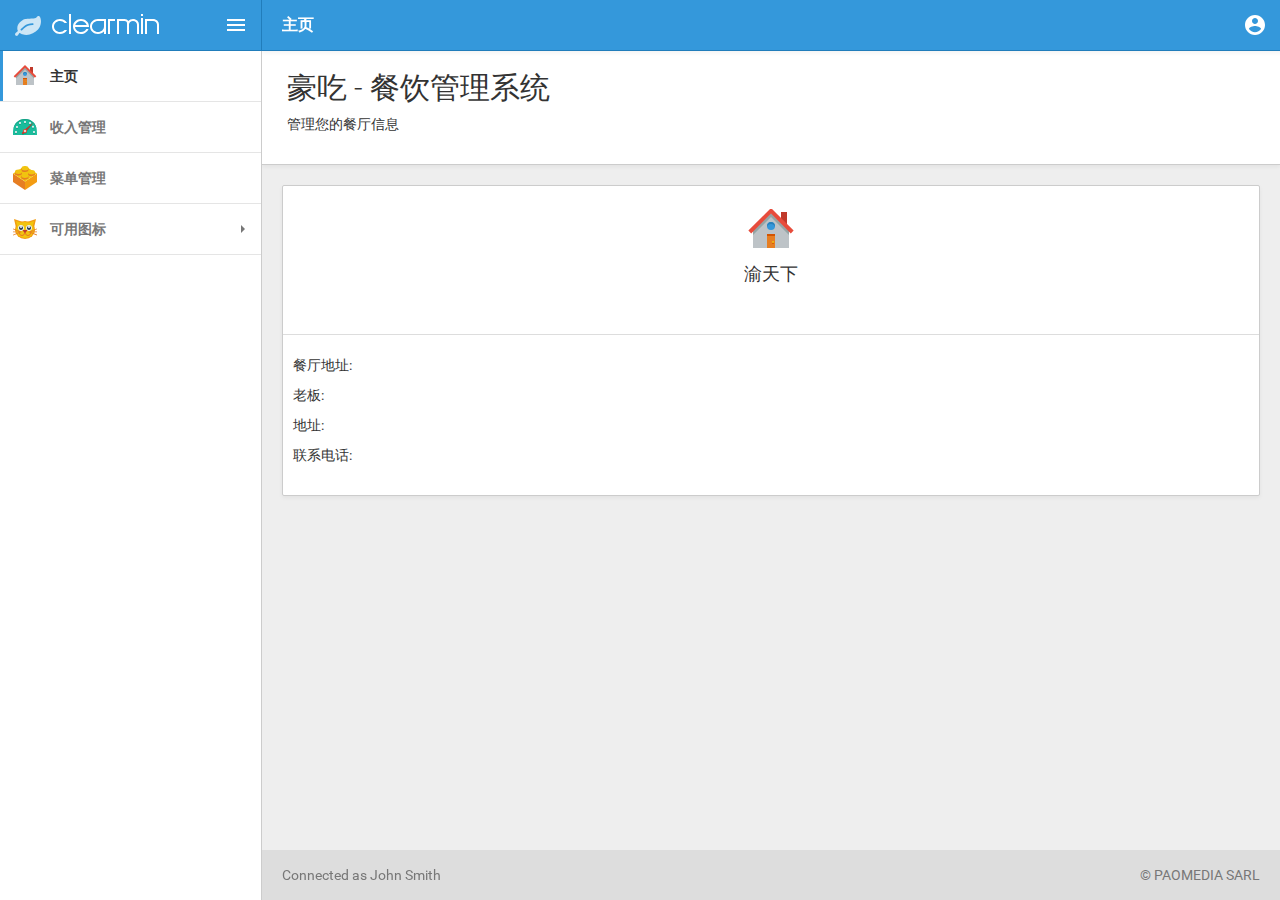
==== Management Site/index.html @ 1bbbaa4b "add website management" ====
<!DOCTYPE html>
<html lang="en">
    <head>
        <meta charset="utf-8">
        <meta name="viewport" content="width=device-width, initial-scale=1.0, maximum-scale=1">
        <link rel="stylesheet" type="text/css" href="assets/css/bootstrap-clearmin.min.css">
        <link rel="stylesheet" type="text/css" href="assets/css/roboto.css">
        <link rel="stylesheet" type="text/css" href="assets/css/material-design.css">
        <link rel="stylesheet" type="text/css" href="assets/css/small-n-flat.css">
        <link rel="stylesheet" type="text/css" href="assets/css/font-awesome.min.css">
        <title>豪吃</title>
    </head>
    <body class="cm-no-transition cm-1-navbar">
        <div id="cm-menu">
            <nav class="cm-navbar cm-navbar-primary">
                <div class="cm-flex"><a href="index.html" class="cm-logo"></a></div>
                <div class="btn btn-primary md-menu-white" data-toggle="cm-menu"></div>
            </nav>
            <div id="cm-menu-content">
                <div id="cm-menu-items-wrapper">
                    <div id="cm-menu-scroller">
                        <ul class="cm-menu-items">
                            <li class="active"><a href="index.html" class="sf-house">主页</a></li>
                            <li><a href="dashboard-sales.html" class="sf-dashboard">收入管理</a></li>
                            <li><a href="components-text.html" class="sf-brick">菜单管理</a></li>
                            <li class="cm-submenu">
                                <a class="sf-cat">可用图标 <span class="caret"></span></a>
                                <ul>
                                    <li><a href="ico-sf.html">Small-n-flat</a></li>
                                    <li><a href="ico-md.html">Material Design</a></li>
                                    <li><a href="ico-fa.html">Font Awesome</a></li>
                                </ul>
                            </li>
                        </ul>
                    </div>
                </div>
            </div>
        </div>
        <header id="cm-header">
            <nav class="cm-navbar cm-navbar-primary">
                <div class="btn btn-primary md-menu-white hidden-md hidden-lg" data-toggle="cm-menu"></div>
                <div class="cm-flex">
                    <h1>主页</h1> 
                </div>
                <div class="dropdown pull-right">
                    <button class="btn btn-primary md-account-circle-white" data-toggle="dropdown"></button>
                    <ul class="dropdown-menu">
                        <li class="disabled text-center">
                            <a style="cursor:default;"><strong>John Smith</strong></a>
                        </li>
                        <li>
                            <a href="login.html"><i class="fa fa-fw fa-sign-out"></i>登出</a>
                        </li>
                    </ul>
                </div>
            </nav>
        </header>
        <div id="global">
            <div class="container-fluid cm-container-white">
                <h2 style="margin-top:0;">豪吃 - 餐饮管理系统</h2> 
                <p>管理您的餐厅信息</p>
            </div>
            <div class="container-fluid">
                <div class="panel panel-default">
                    <div class="panel-body text-center">
                        <span class="svg-48">
                            <img src="assets/img/sf/house.svg" alt="cat">
                        </span>
                        <h4>渝天下</h4>
                    </div>
                    <div class="panel-heading"></div>
                    <div class="panel-body" id="demo-buttons">
                        <div class="row">
                            <p>餐厅地址:</p>
                            <p>老板:</p>
                            <p>地址:</p>
                            <p>联系电话:</p>
                        </div>
                    </div>
                </div>
            </div>
            <footer class="cm-footer"><span class="pull-left">Connected as John Smith</span><span class="pull-right">&copy; PAOMEDIA SARL</span></footer>
        </div>
        <script src="assets/js/lib/jquery-2.1.3.min.js"></script>
        <script src="assets/js/jquery.mousewheel.min.js"></script>
        <script src="assets/js/jquery.cookie.min.js"></script>
        <script src="assets/js/fastclick.min.js"></script>
        <script src="assets/js/bootstrap.min.js"></script>
        <script src="assets/js/clearmin.min.js"></script>
        <script src="assets/js/demo/home.js"></script>
    </body>
</html>
---- Management Site/assets/css/roboto.css ----
@font-face {
  font-family: "Roboto";
  font-style: normal;
  font-weight: 300;
  src: local("Roboto Light"), local("Roboto-Light"), url(../fonts/roboto-light.woff2) format("woff2"), url(../fonts/roboto-light.woff) format("woff");
}
@font-face {
  font-family: "Roboto";
  font-style: normal;
  font-weight: 400;
  src: local("Roboto"), local("Roboto-Regular"), url(../fonts/roboto-regular.woff2) format("woff2"), url(../fonts/roboto-regular.woff) format("woff");
}
@font-face {
  font-family: "Roboto";
  font-style: normal;
  font-weight: 700;
  src: local("Roboto Medium"), local("Roboto-Medium"), url(../fonts/roboto-medium.woff2) format("woff2"), url(../fonts/roboto-medium.woff) format("woff");
}
@font-face {
  font-family: "Roboto";
  font-style: italic;
  font-weight: 400;
  src: local("Roboto Italic"), local("Roboto-Italic"), url(../fonts/roboto-italic.woff2) format("woff2"), url(../fonts/roboto-italic.woff) format("woff");
}
@font-face {
  font-family: "Roboto";
  font-style: italic;
  font-weight: 700;
  src: local("Roboto Medium Italic"), local("Roboto-MediumItalic"), url(../fonts/roboto-mediumitalic.woff2) format("woff2"), url(../fonts/roboto-mediumitalic.woff) format("woff");
}
---- Management Site/assets/css/material-design.css ----
.md{
    background-repeat:no-repeat;
    background-position:center center;
}

.md-3d-rotation{background-image:url("../img/md/dark/3d-rotation.svg")!important;}
.md-accessibility{background-image:url("../img/md/dark/accessibility.svg")!important;}
.md-account-balance{background-image:url("../img/md/dark/account-balance.svg")!important;}
.md-account-balance-wallet{background-image:url("../img/md/dark/account-balance-wallet.svg")!important;}
.md-account-box{background-image:url("../img/md/dark/account-box.svg")!important;}
.md-account-child{background-image:url("../img/md/dark/account-child.svg")!important;}
.md-account-circle{background-image:url("../img/md/dark/account-circle.svg")!important;}
.md-add-shopping-cart{background-image:url("../img/md/dark/add-shopping-cart.svg")!important;}
.md-alarm{background-image:url("../img/md/dark/alarm.svg")!important;}
.md-alarm-add{background-image:url("../img/md/dark/alarm-add.svg")!important;}
.md-alarm-off{background-image:url("../img/md/dark/alarm-off.svg")!important;}
.md-alarm-on{background-image:url("../img/md/dark/alarm-on.svg")!important;}
.md-android{background-image:url("../img/md/dark/android.svg")!important;}
.md-announcement{background-image:url("../img/md/dark/announcement.svg")!important;}
.md-aspect-ratio{background-image:url("../img/md/dark/aspect-ratio.svg")!important;}
.md-assessment{background-image:url("../img/md/dark/assessment.svg")!important;}
.md-assignment{background-image:url("../img/md/dark/assignment.svg")!important;}
.md-assignment-ind{background-image:url("../img/md/dark/assignment-ind.svg")!important;}
.md-assignment-late{background-image:url("../img/md/dark/assignment-late.svg")!important;}
.md-assignment-return{background-image:url("../img/md/dark/assignment-return.svg")!important;}
.md-assignment-returned{background-image:url("../img/md/dark/assignment-returned.svg")!important;}
.md-assignment-turned-in{background-image:url("../img/md/dark/assignment-turned-in.svg")!important;}
.md-autorenew{background-image:url("../img/md/dark/autorenew.svg")!important;}
.md-backup{background-image:url("../img/md/dark/backup.svg")!important;}
.md-book{background-image:url("../img/md/dark/book.svg")!important;}
.md-bookmark{background-image:url("../img/md/dark/bookmark.svg")!important;}
.md-bookmark-outline{background-image:url("../img/md/dark/bookmark-outline.svg")!important;}
.md-bug-report{background-image:url("../img/md/dark/bug-report.svg")!important;}
.md-cached{background-image:url("../img/md/dark/cached.svg")!important;}
.md-check-circle{background-image:url("../img/md/dark/check-circle.svg")!important;}
.md-class{background-image:url("../img/md/dark/class.svg")!important;}
.md-credit-card{background-image:url("../img/md/dark/credit-card.svg")!important;}
.md-dashboard{background-image:url("../img/md/dark/dashboard.svg")!important;}
.md-delete{background-image:url("../img/md/dark/delete.svg")!important;}
.md-description{background-image:url("../img/md/dark/description.svg")!important;}
.md-dns{background-image:url("../img/md/dark/dns.svg")!important;}
.md-done{background-image:url("../img/md/dark/done.svg")!important;}
.md-done-all{background-image:url("../img/md/dark/done-all.svg")!important;}
.md-event{background-image:url("../img/md/dark/event.svg")!important;}
.md-exit-to-app{background-image:url("../img/md/dark/exit-to-app.svg")!important;}
.md-explore{background-image:url("../img/md/dark/explore.svg")!important;}
.md-extension{background-image:url("../img/md/dark/extension.svg")!important;}
.md-face{background-image:url("../img/md/dark/face.svg")!important;}
.md-favorite{background-image:url("../img/md/dark/favorite.svg")!important;}
.md-favorite-outline{background-image:url("../img/md/dark/favorite-outline.svg")!important;}
.md-find-in-page{background-image:url("../img/md/dark/find-in-page.svg")!important;}
.md-find-replace{background-image:url("../img/md/dark/find-replace.svg")!important;}
.md-flip-to-back{background-image:url("../img/md/dark/flip-to-back.svg")!important;}
.md-flip-to-front{background-image:url("../img/md/dark/flip-to-front.svg")!important;}
.md-get-app{background-image:url("../img/md/dark/get-app.svg")!important;}
.md-grade{background-image:url("../img/md/dark/grade.svg")!important;}
.md-group-work{background-image:url("../img/md/dark/group-work.svg")!important;}
.md-help{background-image:url("../img/md/dark/help.svg")!important;}
.md-highlight-remove{background-image:url("../img/md/dark/highlight-remove.svg")!important;}
.md-history{background-image:url("../img/md/dark/history.svg")!important;}
.md-home{background-image:url("../img/md/dark/home.svg")!important;}
.md-https{background-image:url("../img/md/dark/https.svg")!important;}
.md-info{background-image:url("../img/md/dark/info.svg")!important;}
.md-info-outline{background-image:url("../img/md/dark/info-outline.svg")!important;}
.md-input{background-image:url("../img/md/dark/input.svg")!important;}
.md-invert-colors{background-image:url("../img/md/dark/invert-colors.svg")!important;}
.md-label{background-image:url("../img/md/dark/label.svg")!important;}
.md-label-outline{background-image:url("../img/md/dark/label-outline.svg")!important;}
.md-language{background-image:url("../img/md/dark/language.svg")!important;}
.md-launch{background-image:url("../img/md/dark/launch.svg")!important;}
.md-list{background-image:url("../img/md/dark/list.svg")!important;}
.md-lock{background-image:url("../img/md/dark/lock.svg")!important;}
.md-lock-open{background-image:url("../img/md/dark/lock-open.svg")!important;}
.md-lock-outline{background-image:url("../img/md/dark/lock-outline.svg")!important;}
.md-loyalty{background-image:url("../img/md/dark/loyalty.svg")!important;}
.md-markunread-mailbox{background-image:url("../img/md/dark/markunread-mailbox.svg")!important;}
.md-note-add{background-image:url("../img/md/dark/note-add.svg")!important;}
.md-open-in-browser{background-image:url("../img/md/dark/open-in-browser.svg")!important;}
.md-open-in-new{background-image:url("../img/md/dark/open-in-new.svg")!important;}
.md-open-with{background-image:url("../img/md/dark/open-with.svg")!important;}
.md-pageview{background-image:url("../img/md/dark/pageview.svg")!important;}
.md-payment{background-image:url("../img/md/dark/payment.svg")!important;}
.md-perm-camera-mic{background-image:url("../img/md/dark/perm-camera-mic.svg")!important;}
.md-perm-contact-cal{background-image:url("../img/md/dark/perm-contact-cal.svg")!important;}
.md-perm-data-setting{background-image:url("../img/md/dark/perm-data-setting.svg")!important;}
.md-perm-device-info{background-image:url("../img/md/dark/perm-device-info.svg")!important;}
.md-perm-identity{background-image:url("../img/md/dark/perm-identity.svg")!important;}
.md-perm-media{background-image:url("../img/md/dark/perm-media.svg")!important;}
.md-perm-phone-msg{background-image:url("../img/md/dark/perm-phone-msg.svg")!important;}
.md-perm-scan-wifi{background-image:url("../img/md/dark/perm-scan-wifi.svg")!important;}
.md-picture-in-picture{background-image:url("../img/md/dark/picture-in-picture.svg")!important;}
.md-polymer{background-image:url("../img/md/dark/polymer.svg")!important;}
.md-print{background-image:url("../img/md/dark/print.svg")!important;}
.md-query-builder{background-image:url("../img/md/dark/query-builder.svg")!important;}
.md-question-answer{background-image:url("../img/md/dark/question-answer.svg")!important;}
.md-receipt{background-image:url("../img/md/dark/receipt.svg")!important;}
.md-redeem{background-image:url("../img/md/dark/redeem.svg")!important;}
.md-reorder{background-image:url("../img/md/dark/reorder.svg")!important;}
.md-report-problem{background-image:url("../img/md/dark/report-problem.svg")!important;}
.md-restore{background-image:url("../img/md/dark/restore.svg")!important;}
.md-room{background-image:url("../img/md/dark/room.svg")!important;}
.md-schedule{background-image:url("../img/md/dark/schedule.svg")!important;}
.md-search{background-image:url("../img/md/dark/search.svg")!important;}
.md-settings{background-image:url("../img/md/dark/settings.svg")!important;}
.md-settings-applications{background-image:url("../img/md/dark/settings-applications.svg")!important;}
.md-settings-backup-restore{background-image:url("../img/md/dark/settings-backup-restore.svg")!important;}
.md-settings-bluetooth{background-image:url("../img/md/dark/settings-bluetooth.svg")!important;}
.md-settings-cell{background-image:url("../img/md/dark/settings-cell.svg")!important;}
.md-settings-display{background-image:url("../img/md/dark/settings-display.svg")!important;}
.md-settings-ethernet{background-image:url("../img/md/dark/settings-ethernet.svg")!important;}
.md-settings-input-antenna{background-image:url("../img/md/dark/settings-input-antenna.svg")!important;}
.md-settings-input-component{background-image:url("../img/md/dark/settings-input-component.svg")!important;}
.md-settings-input-composite{background-image:url("../img/md/dark/settings-input-composite.svg")!important;}
.md-settings-input-hdmi{background-image:url("../img/md/dark/settings-input-hdmi.svg")!important;}
.md-settings-input-svideo{background-image:url("../img/md/dark/settings-input-svideo.svg")!important;}
.md-settings-overscan{background-image:url("../img/md/dark/settings-overscan.svg")!important;}
.md-settings-phone{background-image:url("../img/md/dark/settings-phone.svg")!important;}
.md-settings-power{background-image:url("../img/md/dark/settings-power.svg")!important;}
.md-settings-remote{background-image:url("../img/md/dark/settings-remote.svg")!important;}
.md-settings-voice{background-image:url("../img/md/dark/settings-voice.svg")!important;}
.md-shop{background-image:url("../img/md/dark/shop.svg")!important;}
.md-shop-two{background-image:url("../img/md/dark/shop-two.svg")!important;}
.md-shopping-basket{background-image:url("../img/md/dark/shopping-basket.svg")!important;}
.md-shopping-cart{background-image:url("../img/md/dark/shopping-cart.svg")!important;}
.md-speaker-notes{background-image:url("../img/md/dark/speaker-notes.svg")!important;}
.md-spellcheck{background-image:url("../img/md/dark/spellcheck.svg")!important;}
.md-star-rate{background-image:url("../img/md/dark/star-rate.svg")!important;}
.md-stars{background-image:url("../img/md/dark/stars.svg")!important;}
.md-store{background-image:url("../img/md/dark/store.svg")!important;}
.md-subject{background-image:url("../img/md/dark/subject.svg")!important;}
.md-supervisor-account{background-image:url("../img/md/dark/supervisor-account.svg")!important;}
.md-swap-horiz{background-image:url("../img/md/dark/swap-horiz.svg")!important;}
.md-swap-vert{background-image:url("../img/md/dark/swap-vert.svg")!important;}
.md-swap-vert-circle{background-image:url("../img/md/dark/swap-vert-circle.svg")!important;}
.md-system-update-tv{background-image:url("../img/md/dark/system-update-tv.svg")!important;}
.md-tab{background-image:url("../img/md/dark/tab.svg")!important;}
.md-tab-unselected{background-image:url("../img/md/dark/tab-unselected.svg")!important;}
.md-theaters{background-image:url("../img/md/dark/theaters.svg")!important;}
.md-thumb-down{background-image:url("../img/md/dark/thumb-down.svg")!important;}
.md-thumb-up{background-image:url("../img/md/dark/thumb-up.svg")!important;}
.md-thumbs-up-down{background-image:url("../img/md/dark/thumbs-up-down.svg")!important;}
.md-toc{background-image:url("../img/md/dark/toc.svg")!important;}
.md-today{background-image:url("../img/md/dark/today.svg")!important;}
.md-track-changes{background-image:url("../img/md/dark/track-changes.svg")!important;}
.md-translate{background-image:url("../img/md/dark/translate.svg")!important;}
.md-trending-down{background-image:url("../img/md/dark/trending-down.svg")!important;}
.md-trending-neutral{background-image:url("../img/md/dark/trending-neutral.svg")!important;}
.md-trending-up{background-image:url("../img/md/dark/trending-up.svg")!important;}
.md-turned-in{background-image:url("../img/md/dark/turned-in.svg")!important;}
.md-turned-in-not{background-image:url("../img/md/dark/turned-in-not.svg")!important;}
.md-verified-user{background-image:url("../img/md/dark/verified-user.svg")!important;}
.md-view-agenda{background-image:url("../img/md/dark/view-agenda.svg")!important;}
.md-view-array{background-image:url("../img/md/dark/view-array.svg")!important;}
.md-view-carousel{background-image:url("../img/md/dark/view-carousel.svg")!important;}
.md-view-column{background-image:url("../img/md/dark/view-column.svg")!important;}
.md-view-day{background-image:url("../img/md/dark/view-day.svg")!important;}
.md-view-headline{background-image:url("../img/md/dark/view-headline.svg")!important;}
.md-view-list{background-image:url("../img/md/dark/view-list.svg")!important;}
.md-view-module{background-image:url("../img/md/dark/view-module.svg")!important;}
.md-view-quilt{background-image:url("../img/md/dark/view-quilt.svg")!important;}
.md-view-stream{background-image:url("../img/md/dark/view-stream.svg")!important;}
.md-view-week{background-image:url("../img/md/dark/view-week.svg")!important;}
.md-visibility{background-image:url("../img/md/dark/visibility.svg")!important;}
.md-visibility-off{background-image:url("../img/md/dark/visibility-off.svg")!important;}
.md-wallet-giftcard{background-image:url("../img/md/dark/wallet-giftcard.svg")!important;}
.md-wallet-membership{background-image:url("../img/md/dark/wallet-membership.svg")!important;}
.md-wallet-travel{background-image:url("../img/md/dark/wallet-travel.svg")!important;}
.md-work{background-image:url("../img/md/dark/work.svg")!important;}
.md-error{background-image:url("../img/md/dark/error.svg")!important;}
.md-warning{background-image:url("../img/md/dark/warning.svg")!important;}
.md-album{background-image:url("../img/md/dark/album.svg")!important;}
.md-av-timer{background-image:url("../img/md/dark/av-timer.svg")!important;}
.md-closed-caption{background-image:url("../img/md/dark/closed-caption.svg")!important;}
.md-equalizer{background-image:url("../img/md/dark/equalizer.svg")!important;}
.md-explicit{background-image:url("../img/md/dark/explicit.svg")!important;}
.md-fast-forward{background-image:url("../img/md/dark/fast-forward.svg")!important;}
.md-fast-rewind{background-image:url("../img/md/dark/fast-rewind.svg")!important;}
.md-games{background-image:url("../img/md/dark/games.svg")!important;}
.md-hearing{background-image:url("../img/md/dark/hearing.svg")!important;}
.md-high-quality{background-image:url("../img/md/dark/high-quality.svg")!important;}
.md-loop{background-image:url("../img/md/dark/loop.svg")!important;}
.md-mic{background-image:url("../img/md/dark/mic.svg")!important;}
.md-mic-none{background-image:url("../img/md/dark/mic-none.svg")!important;}
.md-mic-off{background-image:url("../img/md/dark/mic-off.svg")!important;}
.md-movie{background-image:url("../img/md/dark/movie.svg")!important;}
.md-my-library-add{background-image:url("../img/md/dark/my-library-add.svg")!important;}
.md-my-library-books{background-image:url("../img/md/dark/my-library-books.svg")!important;}
.md-my-library-music{background-image:url("../img/md/dark/my-library-music.svg")!important;}
.md-new-releases{background-image:url("../img/md/dark/new-releases.svg")!important;}
.md-not-interested{background-image:url("../img/md/dark/not-interested.svg")!important;}
.md-pause{background-image:url("../img/md/dark/pause.svg")!important;}
.md-pause-circle-fill{background-image:url("../img/md/dark/pause-circle-fill.svg")!important;}
.md-pause-circle-outline{background-image:url("../img/md/dark/pause-circle-outline.svg")!important;}
.md-play-arrow{background-image:url("../img/md/dark/play-arrow.svg")!important;}
.md-play-circle-fill{background-image:url("../img/md/dark/play-circle-fill.svg")!important;}
.md-play-circle-outline{background-image:url("../img/md/dark/play-circle-outline.svg")!important;}
.md-play-shopping-bag{background-image:url("../img/md/dark/play-shopping-bag.svg")!important;}
.md-playlist-add{background-image:url("../img/md/dark/playlist-add.svg")!important;}
.md-queue{background-image:url("../img/md/dark/queue.svg")!important;}
.md-queue-music{background-image:url("../img/md/dark/queue-music.svg")!important;}
.md-radio{background-image:url("../img/md/dark/radio.svg")!important;}
.md-recent-actors{background-image:url("../img/md/dark/recent-actors.svg")!important;}
.md-repeat{background-image:url("../img/md/dark/repeat.svg")!important;}
.md-repeat-one{background-image:url("../img/md/dark/repeat-one.svg")!important;}
.md-replay{background-image:url("../img/md/dark/replay.svg")!important;}
.md-shuffle{background-image:url("../img/md/dark/shuffle.svg")!important;}
.md-skip-next{background-image:url("../img/md/dark/skip-next.svg")!important;}
.md-skip-previous{background-image:url("../img/md/dark/skip-previous.svg")!important;}
.md-snooze{background-image:url("../img/md/dark/snooze.svg")!important;}
.md-stop{background-image:url("../img/md/dark/stop.svg")!important;}
.md-subtitles{background-image:url("../img/md/dark/subtitles.svg")!important;}
.md-surround-sound{background-image:url("../img/md/dark/surround-sound.svg")!important;}
.md-video-collection{background-image:url("../img/md/dark/video-collection.svg")!important;}
.md-videocam{background-image:url("../img/md/dark/videocam.svg")!important;}
.md-videocam-off{background-image:url("../img/md/dark/videocam-off.svg")!important;}
.md-volume-down{background-image:url("../img/md/dark/volume-down.svg")!important;}
.md-volume-mute{background-image:url("../img/md/dark/volume-mute.svg")!important;}
.md-volume-off{background-image:url("../img/md/dark/volume-off.svg")!important;}
.md-volume-up{background-image:url("../img/md/dark/volume-up.svg")!important;}
.md-web{background-image:url("../img/md/dark/web.svg")!important;}
.md-business{background-image:url("../img/md/dark/business.svg")!important;}
.md-call{background-image:url("../img/md/dark/call.svg")!important;}
.md-call-end{background-image:url("../img/md/dark/call-end.svg")!important;}
.md-call-made{background-image:url("../img/md/dark/call-made.svg")!important;}
.md-call-merge{background-image:url("../img/md/dark/call-merge.svg")!important;}
.md-call-missed{background-image:url("../img/md/dark/call-missed.svg")!important;}
.md-call-received{background-image:url("../img/md/dark/call-received.svg")!important;}
.md-call-split{background-image:url("../img/md/dark/call-split.svg")!important;}
.md-chat{background-image:url("../img/md/dark/chat.svg")!important;}
.md-clear-all{background-image:url("../img/md/dark/clear-all.svg")!important;}
.md-comment{background-image:url("../img/md/dark/comment.svg")!important;}
.md-contacts{background-image:url("../img/md/dark/contacts.svg")!important;}
.md-dialer-sip{background-image:url("../img/md/dark/dialer-sip.svg")!important;}
.md-dialpad{background-image:url("../img/md/dark/dialpad.svg")!important;}
.md-dnd-on{background-image:url("../img/md/dark/dnd-on.svg")!important;}
.md-email{background-image:url("../img/md/dark/email.svg")!important;}
.md-forum{background-image:url("../img/md/dark/forum.svg")!important;}
.md-import-export{background-image:url("../img/md/dark/import-export.svg")!important;}
.md-invert-colors-off{background-image:url("../img/md/dark/invert-colors-off.svg")!important;}
.md-invert-colors-on{background-image:url("../img/md/dark/invert-colors-on.svg")!important;}
.md-live-help{background-image:url("../img/md/dark/live-help.svg")!important;}
.md-location-off{background-image:url("../img/md/dark/location-off.svg")!important;}
.md-location-on{background-image:url("../img/md/dark/location-on.svg")!important;}
.md-message{background-image:url("../img/md/dark/message.svg")!important;}
.md-messenger{background-image:url("../img/md/dark/messenger.svg")!important;}
.md-no-sim{background-image:url("../img/md/dark/no-sim.svg")!important;}
.md-phone{background-image:url("../img/md/dark/phone.svg")!important;}
.md-portable-wifi-off{background-image:url("../img/md/dark/portable-wifi-off.svg")!important;}
.md-quick-contacts-dialer{background-image:url("../img/md/dark/quick-contacts-dialer.svg")!important;}
.md-quick-contacts-mail{background-image:url("../img/md/dark/quick-contacts-mail.svg")!important;}
.md-ring-volume{background-image:url("../img/md/dark/ring-volume.svg")!important;}
.md-stay-current-landscape{background-image:url("../img/md/dark/stay-current-landscape.svg")!important;}
.md-stay-current-portrait{background-image:url("../img/md/dark/stay-current-portrait.svg")!important;}
.md-stay-primary-landscape{background-image:url("../img/md/dark/stay-primary-landscape.svg")!important;}
.md-stay-primary-portrait{background-image:url("../img/md/dark/stay-primary-portrait.svg")!important;}
.md-swap-calls{background-image:url("../img/md/dark/swap-calls.svg")!important;}
.md-textsms{background-image:url("../img/md/dark/textsms.svg")!important;}
.md-voicemail{background-image:url("../img/md/dark/voicemail.svg")!important;}
.md-vpn-key{background-image:url("../img/md/dark/vpn-key.svg")!important;}
.md-add{background-image:url("../img/md/dark/add.svg")!important;}
.md-add-box{background-image:url("../img/md/dark/add-box.svg")!important;}
.md-add-circle{background-image:url("../img/md/dark/add-circle.svg")!important;}
.md-add-circle-outline{background-image:url("../img/md/dark/add-circle-outline.svg")!important;}
.md-archive{background-image:url("../img/md/dark/archive.svg")!important;}
.md-backspace{background-image:url("../img/md/dark/backspace.svg")!important;}
.md-block{background-image:url("../img/md/dark/block.svg")!important;}
.md-clear{background-image:url("../img/md/dark/clear.svg")!important;}
.md-content-copy{background-image:url("../img/md/dark/content-copy.svg")!important;}
.md-content-cut{background-image:url("../img/md/dark/content-cut.svg")!important;}
.md-content-paste{background-image:url("../img/md/dark/content-paste.svg")!important;}
.md-create{background-image:url("../img/md/dark/create.svg")!important;}
.md-drafts{background-image:url("../img/md/dark/drafts.svg")!important;}
.md-filter-list{background-image:url("../img/md/dark/filter-list.svg")!important;}
.md-flag{background-image:url("../img/md/dark/flag.svg")!important;}
.md-forward{background-image:url("../img/md/dark/forward.svg")!important;}
.md-gesture{background-image:url("../img/md/dark/gesture.svg")!important;}
.md-inbox{background-image:url("../img/md/dark/inbox.svg")!important;}
.md-link{background-image:url("../img/md/dark/link.svg")!important;}
.md-mail{background-image:url("../img/md/dark/mail.svg")!important;}
.md-markunread{background-image:url("../img/md/dark/markunread.svg")!important;}
.md-redo{background-image:url("../img/md/dark/redo.svg")!important;}
.md-remove{background-image:url("../img/md/dark/remove.svg")!important;}
.md-remove-circle{background-image:url("../img/md/dark/remove-circle.svg")!important;}
.md-remove-circle-outline{background-image:url("../img/md/dark/remove-circle-outline.svg")!important;}
.md-reply{background-image:url("../img/md/dark/reply.svg")!important;}
.md-reply-all{background-image:url("../img/md/dark/reply-all.svg")!important;}
.md-report{background-image:url("../img/md/dark/report.svg")!important;}
.md-save{background-image:url("../img/md/dark/save.svg")!important;}
.md-select-all{background-image:url("../img/md/dark/select-all.svg")!important;}
.md-send{background-image:url("../img/md/dark/send.svg")!important;}
.md-sort{background-image:url("../img/md/dark/sort.svg")!important;}
.md-text-format{background-image:url("../img/md/dark/text-format.svg")!important;}
.md-undo{background-image:url("../img/md/dark/undo.svg")!important;}
.md-access-alarm{background-image:url("../img/md/dark/access-alarm.svg")!important;}
.md-access-alarms{background-image:url("../img/md/dark/access-alarms.svg")!important;}
.md-access-time{background-image:url("../img/md/dark/access-time.svg")!important;}
.md-add-alarm{background-image:url("../img/md/dark/add-alarm.svg")!important;}
.md-airplanemode-off{background-image:url("../img/md/dark/airplanemode-off.svg")!important;}
.md-airplanemode-on{background-image:url("../img/md/dark/airplanemode-on.svg")!important;}
.md-battery-20{background-image:url("../img/md/dark/battery-20.svg")!important;}
.md-battery-30{background-image:url("../img/md/dark/battery-30.svg")!important;}
.md-battery-50{background-image:url("../img/md/dark/battery-50.svg")!important;}
.md-battery-60{background-image:url("../img/md/dark/battery-60.svg")!important;}
.md-battery-80{background-image:url("../img/md/dark/battery-80.svg")!important;}
.md-battery-90{background-image:url("../img/md/dark/battery-90.svg")!important;}
.md-battery-alert{background-image:url("../img/md/dark/battery-alert.svg")!important;}
.md-battery-charging-20{background-image:url("../img/md/dark/battery-charging-20.svg")!important;}
.md-battery-charging-30{background-image:url("../img/md/dark/battery-charging-30.svg")!important;}
.md-battery-charging-50{background-image:url("../img/md/dark/battery-charging-50.svg")!important;}
.md-battery-charging-60{background-image:url("../img/md/dark/battery-charging-60.svg")!important;}
.md-battery-charging-80{background-image:url("../img/md/dark/battery-charging-80.svg")!important;}
.md-battery-charging-90{background-image:url("../img/md/dark/battery-charging-90.svg")!important;}
.md-battery-charging-full{background-image:url("../img/md/dark/battery-charging-full.svg")!important;}
.md-battery-full{background-image:url("../img/md/dark/battery-full.svg")!important;}
.md-battery-std{background-image:url("../img/md/dark/battery-std.svg")!important;}
.md-battery-unknown{background-image:url("../img/md/dark/battery-unknown.svg")!important;}
.md-bluetooth{background-image:url("../img/md/dark/bluetooth.svg")!important;}
.md-bluetooth-connected{background-image:url("../img/md/dark/bluetooth-connected.svg")!important;}
.md-bluetooth-disabled{background-image:url("../img/md/dark/bluetooth-disabled.svg")!important;}
.md-bluetooth-searching{background-image:url("../img/md/dark/bluetooth-searching.svg")!important;}
.md-brightness-auto{background-image:url("../img/md/dark/brightness-auto.svg")!important;}
.md-brightness-high{background-image:url("../img/md/dark/brightness-high.svg")!important;}
.md-brightness-low{background-image:url("../img/md/dark/brightness-low.svg")!important;}
.md-brightness-medium{background-image:url("../img/md/dark/brightness-medium.svg")!important;}
.md-data-usage{background-image:url("../img/md/dark/data-usage.svg")!important;}
.md-developer-mode{background-image:url("../img/md/dark/developer-mode.svg")!important;}
.md-devices{background-image:url("../img/md/dark/devices.svg")!important;}
.md-dvr{background-image:url("../img/md/dark/dvr.svg")!important;}
.md-gps-fixed{background-image:url("../img/md/dark/gps-fixed.svg")!important;}
.md-gps-not-fixed{background-image:url("../img/md/dark/gps-not-fixed.svg")!important;}
.md-gps-off{background-image:url("../img/md/dark/gps-off.svg")!important;}
.md-location-disabled{background-image:url("../img/md/dark/location-disabled.svg")!important;}
.md-location-searching{background-image:url("../img/md/dark/location-searching.svg")!important;}
.md-multitrack-audio{background-image:url("../img/md/dark/multitrack-audio.svg")!important;}
.md-network-cell{background-image:url("../img/md/dark/network-cell.svg")!important;}
.md-network-wifi{background-image:url("../img/md/dark/network-wifi.svg")!important;}
.md-nfc{background-image:url("../img/md/dark/nfc.svg")!important;}
.md-now-wallpaper{background-image:url("../img/md/dark/now-wallpaper.svg")!important;}
.md-now-widgets{background-image:url("../img/md/dark/now-widgets.svg")!important;}
.md-screen-lock-landscape{background-image:url("../img/md/dark/screen-lock-landscape.svg")!important;}
.md-screen-lock-portrait{background-image:url("../img/md/dark/screen-lock-portrait.svg")!important;}
.md-screen-lock-rotation{background-image:url("../img/md/dark/screen-lock-rotation.svg")!important;}
.md-screen-rotation{background-image:url("../img/md/dark/screen-rotation.svg")!important;}
.md-sd-storage{background-image:url("../img/md/dark/sd-storage.svg")!important;}
.md-settings-system-daydream{background-image:url("../img/md/dark/settings-system-daydream.svg")!important;}
.md-signal-cellular-0-bar{background-image:url("../img/md/dark/signal-cellular-0-bar.svg")!important;}
.md-signal-cellular-1-bar{background-image:url("../img/md/dark/signal-cellular-1-bar.svg")!important;}
.md-signal-cellular-2-bar{background-image:url("../img/md/dark/signal-cellular-2-bar.svg")!important;}
.md-signal-cellular-3-bar{background-image:url("../img/md/dark/signal-cellular-3-bar.svg")!important;}
.md-signal-cellular-4-bar{background-image:url("../img/md/dark/signal-cellular-4-bar.svg")!important;}
.md-signal-cellular-connected-no-internet-0-bar{background-image:url("../img/md/dark/signal-cellular-connected-no-internet-0-bar.svg")!important;}
.md-signal-cellular-connected-no-internet-1-bar{background-image:url("../img/md/dark/signal-cellular-connected-no-internet-1-bar.svg")!important;}
.md-signal-cellular-connected-no-internet-2-bar{background-image:url("../img/md/dark/signal-cellular-connected-no-internet-2-bar.svg")!important;}
.md-signal-cellular-connected-no-internet-3-bar{background-image:url("../img/md/dark/signal-cellular-connected-no-internet-3-bar.svg")!important;}
.md-signal-cellular-connected-no-internet-4-bar{background-image:url("../img/md/dark/signal-cellular-connected-no-internet-4-bar.svg")!important;}
.md-signal-cellular-no-sim{background-image:url("../img/md/dark/signal-cellular-no-sim.svg")!important;}
.md-signal-cellular-null{background-image:url("../img/md/dark/signal-cellular-null.svg")!important;}
.md-signal-cellular-off{background-image:url("../img/md/dark/signal-cellular-off.svg")!important;}
.md-signal-wifi-0-bar{background-image:url("../img/md/dark/signal-wifi-0-bar.svg")!important;}
.md-signal-wifi-1-bar{background-image:url("../img/md/dark/signal-wifi-1-bar.svg")!important;}
.md-signal-wifi-2-bar{background-image:url("../img/md/dark/signal-wifi-2-bar.svg")!important;}
.md-signal-wifi-3-bar{background-image:url("../img/md/dark/signal-wifi-3-bar.svg")!important;}
.md-signal-wifi-4-bar{background-image:url("../img/md/dark/signal-wifi-4-bar.svg")!important;}
.md-signal-wifi-off{background-image:url("../img/md/dark/signal-wifi-off.svg")!important;}
.md-storage{background-image:url("../img/md/dark/storage.svg")!important;}
.md-usb{background-image:url("../img/md/dark/usb.svg")!important;}
.md-wifi-lock{background-image:url("../img/md/dark/wifi-lock.svg")!important;}
.md-wifi-tethering{background-image:url("../img/md/dark/wifi-tethering.svg")!important;}
.md-attach-file{background-image:url("../img/md/dark/attach-file.svg")!important;}
.md-attach-money{background-image:url("../img/md/dark/attach-money.svg")!important;}
.md-border-all{background-image:url("../img/md/dark/border-all.svg")!important;}
.md-border-bottom{background-image:url("../img/md/dark/border-bottom.svg")!important;}
.md-border-clear{background-image:url("../img/md/dark/border-clear.svg")!important;}
.md-border-color{background-image:url("../img/md/dark/border-color.svg")!important;}
.md-border-horizontal{background-image:url("../img/md/dark/border-horizontal.svg")!important;}
.md-border-inner{background-image:url("../img/md/dark/border-inner.svg")!important;}
.md-border-left{background-image:url("../img/md/dark/border-left.svg")!important;}
.md-border-outer{background-image:url("../img/md/dark/border-outer.svg")!important;}
.md-border-right{background-image:url("../img/md/dark/border-right.svg")!important;}
.md-border-style{background-image:url("../img/md/dark/border-style.svg")!important;}
.md-border-top{background-image:url("../img/md/dark/border-top.svg")!important;}
.md-border-vertical{background-image:url("../img/md/dark/border-vertical.svg")!important;}
.md-format-align-center{background-image:url("../img/md/dark/format-align-center.svg")!important;}
.md-format-align-justify{background-image:url("../img/md/dark/format-align-justify.svg")!important;}
.md-format-align-left{background-image:url("../img/md/dark/format-align-left.svg")!important;}
.md-format-align-right{background-image:url("../img/md/dark/format-align-right.svg")!important;}
.md-format-bold{background-image:url("../img/md/dark/format-bold.svg")!important;}
.md-format-clear{background-image:url("../img/md/dark/format-clear.svg")!important;}
.md-format-color-fill{background-image:url("../img/md/dark/format-color-fill.svg")!important;}
.md-format-color-reset{background-image:url("../img/md/dark/format-color-reset.svg")!important;}
.md-format-color-text{background-image:url("../img/md/dark/format-color-text.svg")!important;}
.md-format-indent-decrease{background-image:url("../img/md/dark/format-indent-decrease.svg")!important;}
.md-format-indent-increase{background-image:url("../img/md/dark/format-indent-increase.svg")!important;}
.md-format-italic{background-image:url("../img/md/dark/format-italic.svg")!important;}
.md-format-line-spacing{background-image:url("../img/md/dark/format-line-spacing.svg")!important;}
.md-format-list-bulleted{background-image:url("../img/md/dark/format-list-bulleted.svg")!important;}
.md-format-list-numbered{background-image:url("../img/md/dark/format-list-numbered.svg")!important;}
.md-format-paint{background-image:url("../img/md/dark/format-paint.svg")!important;}
.md-format-quote{background-image:url("../img/md/dark/format-quote.svg")!important;}
.md-format-size{background-image:url("../img/md/dark/format-size.svg")!important;}
.md-format-strikethrough{background-image:url("../img/md/dark/format-strikethrough.svg")!important;}
.md-format-textdirection-l-to-r{background-image:url("../img/md/dark/format-textdirection-l-to-r.svg")!important;}
.md-format-textdirection-r-to-l{background-image:url("../img/md/dark/format-textdirection-r-to-l.svg")!important;}
.md-format-underline{background-image:url("../img/md/dark/format-underline.svg")!important;}
.md-functions{background-image:url("../img/md/dark/functions.svg")!important;}
.md-insert-chart{background-image:url("../img/md/dark/insert-chart.svg")!important;}
.md-insert-comment{background-image:url("../img/md/dark/insert-comment.svg")!important;}
.md-insert-drive-file{background-image:url("../img/md/dark/insert-drive-file.svg")!important;}
.md-insert-emoticon{background-image:url("../img/md/dark/insert-emoticon.svg")!important;}
.md-insert-invitation{background-image:url("../img/md/dark/insert-invitation.svg")!important;}
.md-insert-link{background-image:url("../img/md/dark/insert-link.svg")!important;}
.md-insert-photo{background-image:url("../img/md/dark/insert-photo.svg")!important;}
.md-merge-type{background-image:url("../img/md/dark/merge-type.svg")!important;}
.md-mode-comment{background-image:url("../img/md/dark/mode-comment.svg")!important;}
.md-mode-edit{background-image:url("../img/md/dark/mode-edit.svg")!important;}
.md-publish{background-image:url("../img/md/dark/publish.svg")!important;}
.md-vertical-align-bottom{background-image:url("../img/md/dark/vertical-align-bottom.svg")!important;}
.md-vertical-align-center{background-image:url("../img/md/dark/vertical-align-center.svg")!important;}
.md-vertical-align-top{background-image:url("../img/md/dark/vertical-align-top.svg")!important;}
.md-wrap-text{background-image:url("../img/md/dark/wrap-text.svg")!important;}
.md-attachment{background-image:url("../img/md/dark/attachment.svg")!important;}
.md-cloud{background-image:url("../img/md/dark/cloud.svg")!important;}
.md-cloud-circle{background-image:url("../img/md/dark/cloud-circle.svg")!important;}
.md-cloud-done{background-image:url("../img/md/dark/cloud-done.svg")!important;}
.md-cloud-download{background-image:url("../img/md/dark/cloud-download.svg")!important;}
.md-cloud-off{background-image:url("../img/md/dark/cloud-off.svg")!important;}
.md-cloud-queue{background-image:url("../img/md/dark/cloud-queue.svg")!important;}
.md-cloud-upload{background-image:url("../img/md/dark/cloud-upload.svg")!important;}
.md-file-download{background-image:url("../img/md/dark/file-download.svg")!important;}
.md-file-upload{background-image:url("../img/md/dark/file-upload.svg")!important;}
.md-folder{background-image:url("../img/md/dark/folder.svg")!important;}
.md-folder-open{background-image:url("../img/md/dark/folder-open.svg")!important;}
.md-folder-shared{background-image:url("../img/md/dark/folder-shared.svg")!important;}
.md-cast{background-image:url("../img/md/dark/cast.svg")!important;}
.md-cast-connected{background-image:url("../img/md/dark/cast-connected.svg")!important;}
.md-computer{background-image:url("../img/md/dark/computer.svg")!important;}
.md-desktop-mac{background-image:url("../img/md/dark/desktop-mac.svg")!important;}
.md-desktop-windows{background-image:url("../img/md/dark/desktop-windows.svg")!important;}
.md-dock{background-image:url("../img/md/dark/dock.svg")!important;}
.md-gamepad{background-image:url("../img/md/dark/gamepad.svg")!important;}
.md-headset{background-image:url("../img/md/dark/headset.svg")!important;}
.md-headset-mic{background-image:url("../img/md/dark/headset-mic.svg")!important;}
.md-keyboard{background-image:url("../img/md/dark/keyboard.svg")!important;}
.md-keyboard-alt{background-image:url("../img/md/dark/keyboard-alt.svg")!important;}
.md-keyboard-arrow-down{background-image:url("../img/md/dark/keyboard-arrow-down.svg")!important;}
.md-keyboard-arrow-left{background-image:url("../img/md/dark/keyboard-arrow-left.svg")!important;}
.md-keyboard-arrow-right{background-image:url("../img/md/dark/keyboard-arrow-right.svg")!important;}
.md-keyboard-arrow-up{background-image:url("../img/md/dark/keyboard-arrow-up.svg")!important;}
.md-keyboard-backspace{background-image:url("../img/md/dark/keyboard-backspace.svg")!important;}
.md-keyboard-capslock{background-image:url("../img/md/dark/keyboard-capslock.svg")!important;}
.md-keyboard-control{background-image:url("../img/md/dark/keyboard-control.svg")!important;}
.md-keyboard-hide{background-image:url("../img/md/dark/keyboard-hide.svg")!important;}
.md-keyboard-return{background-image:url("../img/md/dark/keyboard-return.svg")!important;}
.md-keyboard-tab{background-image:url("../img/md/dark/keyboard-tab.svg")!important;}
.md-keyboard-voice{background-image:url("../img/md/dark/keyboard-voice.svg")!important;}
.md-laptop{background-image:url("../img/md/dark/laptop.svg")!important;}
.md-laptop-chromebook{background-image:url("../img/md/dark/laptop-chromebook.svg")!important;}
.md-laptop-mac{background-image:url("../img/md/dark/laptop-mac.svg")!important;}
.md-laptop-windows{background-image:url("../img/md/dark/laptop-windows.svg")!important;}
.md-memory{background-image:url("../img/md/dark/memory.svg")!important;}
.md-mouse{background-image:url("../img/md/dark/mouse.svg")!important;}
.md-phone-android{background-image:url("../img/md/dark/phone-android.svg")!important;}
.md-phone-iphone{background-image:url("../img/md/dark/phone-iphone.svg")!important;}
.md-phonelink{background-image:url("../img/md/dark/phonelink.svg")!important;}
.md-phonelink-off{background-image:url("../img/md/dark/phonelink-off.svg")!important;}
.md-security{background-image:url("../img/md/dark/security.svg")!important;}
.md-sim-card{background-image:url("../img/md/dark/sim-card.svg")!important;}
.md-smartphone{background-image:url("../img/md/dark/smartphone.svg")!important;}
.md-speaker{background-image:url("../img/md/dark/speaker.svg")!important;}
.md-tablet{background-image:url("../img/md/dark/tablet.svg")!important;}
.md-tablet-android{background-image:url("../img/md/dark/tablet-android.svg")!important;}
.md-tablet-mac{background-image:url("../img/md/dark/tablet-mac.svg")!important;}
.md-tv{background-image:url("../img/md/dark/tv.svg")!important;}
.md-watch{background-image:url("../img/md/dark/watch.svg")!important;}
.md-add-to-photos{background-image:url("../img/md/dark/add-to-photos.svg")!important;}
.md-adjust{background-image:url("../img/md/dark/adjust.svg")!important;}
.md-assistant-photo{background-image:url("../img/md/dark/assistant-photo.svg")!important;}
.md-audiotrack{background-image:url("../img/md/dark/audiotrack.svg")!important;}
.md-blur-circular{background-image:url("../img/md/dark/blur-circular.svg")!important;}
.md-blur-linear{background-image:url("../img/md/dark/blur-linear.svg")!important;}
.md-blur-off{background-image:url("../img/md/dark/blur-off.svg")!important;}
.md-blur-on{background-image:url("../img/md/dark/blur-on.svg")!important;}
.md-brightness-1{background-image:url("../img/md/dark/brightness-1.svg")!important;}
.md-brightness-2{background-image:url("../img/md/dark/brightness-2.svg")!important;}
.md-brightness-3{background-image:url("../img/md/dark/brightness-3.svg")!important;}
.md-brightness-4{background-image:url("../img/md/dark/brightness-4.svg")!important;}
.md-brightness-5{background-image:url("../img/md/dark/brightness-5.svg")!important;}
.md-brightness-6{background-image:url("../img/md/dark/brightness-6.svg")!important;}
.md-brightness-7{background-image:url("../img/md/dark/brightness-7.svg")!important;}
.md-brush{background-image:url("../img/md/dark/brush.svg")!important;}
.md-camera{background-image:url("../img/md/dark/camera.svg")!important;}
.md-camera-alt{background-image:url("../img/md/dark/camera-alt.svg")!important;}
.md-camera-front{background-image:url("../img/md/dark/camera-front.svg")!important;}
.md-camera-rear{background-image:url("../img/md/dark/camera-rear.svg")!important;}
.md-camera-roll{background-image:url("../img/md/dark/camera-roll.svg")!important;}
.md-center-focus-strong{background-image:url("../img/md/dark/center-focus-strong.svg")!important;}
.md-center-focus-weak{background-image:url("../img/md/dark/center-focus-weak.svg")!important;}
.md-collections{background-image:url("../img/md/dark/collections.svg")!important;}
.md-color-lens{background-image:url("../img/md/dark/color-lens.svg")!important;}
.md-colorize{background-image:url("../img/md/dark/colorize.svg")!important;}
.md-compare{background-image:url("../img/md/dark/compare.svg")!important;}
.md-control-point{background-image:url("../img/md/dark/control-point.svg")!important;}
.md-control-point-duplicate{background-image:url("../img/md/dark/control-point-duplicate.svg")!important;}
.md-crop-16-9{background-image:url("../img/md/dark/crop-16-9.svg")!important;}
.md-crop{background-image:url("../img/md/dark/crop.svg")!important;}
.md-crop-3-2{background-image:url("../img/md/dark/crop-3-2.svg")!important;}
.md-crop-5-4{background-image:url("../img/md/dark/crop-5-4.svg")!important;}
.md-crop-7-5{background-image:url("../img/md/dark/crop-7-5.svg")!important;}
.md-crop-din{background-image:url("../img/md/dark/crop-din.svg")!important;}
.md-crop-free{background-image:url("../img/md/dark/crop-free.svg")!important;}
.md-crop-landscape{background-image:url("../img/md/dark/crop-landscape.svg")!important;}
.md-crop-original{background-image:url("../img/md/dark/crop-original.svg")!important;}
.md-crop-portrait{background-image:url("../img/md/dark/crop-portrait.svg")!important;}
.md-crop-square{background-image:url("../img/md/dark/crop-square.svg")!important;}
.md-dehaze{background-image:url("../img/md/dark/dehaze.svg")!important;}
.md-details{background-image:url("../img/md/dark/details.svg")!important;}
.md-edit{background-image:url("../img/md/dark/edit.svg")!important;}
.md-exposure{background-image:url("../img/md/dark/exposure.svg")!important;}
.md-exposure-minus-1{background-image:url("../img/md/dark/exposure-minus-1.svg")!important;}
.md-exposure-minus-2{background-image:url("../img/md/dark/exposure-minus-2.svg")!important;}
.md-exposure-plus-1{background-image:url("../img/md/dark/exposure-plus-1.svg")!important;}
.md-exposure-plus-2{background-image:url("../img/md/dark/exposure-plus-2.svg")!important;}
.md-exposure-zero{background-image:url("../img/md/dark/exposure-zero.svg")!important;}
.md-filter-1{background-image:url("../img/md/dark/filter-1.svg")!important;}
.md-filter{background-image:url("../img/md/dark/filter.svg")!important;}
.md-filter-2{background-image:url("../img/md/dark/filter-2.svg")!important;}
.md-filter-3{background-image:url("../img/md/dark/filter-3.svg")!important;}
.md-filter-4{background-image:url("../img/md/dark/filter-4.svg")!important;}
.md-filter-5{background-image:url("../img/md/dark/filter-5.svg")!important;}
.md-filter-6{background-image:url("../img/md/dark/filter-6.svg")!important;}
.md-filter-7{background-image:url("../img/md/dark/filter-7.svg")!important;}
.md-filter-8{background-image:url("../img/md/dark/filter-8.svg")!important;}
.md-filter-9{background-image:url("../img/md/dark/filter-9.svg")!important;}
.md-filter-9-plus{background-image:url("../img/md/dark/filter-9-plus.svg")!important;}
.md-filter-b-and-w{background-image:url("../img/md/dark/filter-b-and-w.svg")!important;}
.md-filter-center-focus{background-image:url("../img/md/dark/filter-center-focus.svg")!important;}
.md-filter-drama{background-image:url("../img/md/dark/filter-drama.svg")!important;}
.md-filter-frames{background-image:url("../img/md/dark/filter-frames.svg")!important;}
.md-filter-hdr{background-image:url("../img/md/dark/filter-hdr.svg")!important;}
.md-filter-none{background-image:url("../img/md/dark/filter-none.svg")!important;}
.md-filter-tilt-shift{background-image:url("../img/md/dark/filter-tilt-shift.svg")!important;}
.md-filter-vintage{background-image:url("../img/md/dark/filter-vintage.svg")!important;}
.md-flare{background-image:url("../img/md/dark/flare.svg")!important;}
.md-flash-auto{background-image:url("../img/md/dark/flash-auto.svg")!important;}
.md-flash-off{background-image:url("../img/md/dark/flash-off.svg")!important;}
.md-flash-on{background-image:url("../img/md/dark/flash-on.svg")!important;}
.md-flip{background-image:url("../img/md/dark/flip.svg")!important;}
.md-gradient{background-image:url("../img/md/dark/gradient.svg")!important;}
.md-grain{background-image:url("../img/md/dark/grain.svg")!important;}
.md-grid-off{background-image:url("../img/md/dark/grid-off.svg")!important;}
.md-grid-on{background-image:url("../img/md/dark/grid-on.svg")!important;}
.md-hdr-off{background-image:url("../img/md/dark/hdr-off.svg")!important;}
.md-hdr-on{background-image:url("../img/md/dark/hdr-on.svg")!important;}
.md-hdr-strong{background-image:url("../img/md/dark/hdr-strong.svg")!important;}
.md-hdr-weak{background-image:url("../img/md/dark/hdr-weak.svg")!important;}
.md-healing{background-image:url("../img/md/dark/healing.svg")!important;}
.md-image{background-image:url("../img/md/dark/image.svg")!important;}
.md-image-aspect-ratio{background-image:url("../img/md/dark/image-aspect-ratio.svg")!important;}
.md-iso{background-image:url("../img/md/dark/iso.svg")!important;}
.md-landscape{background-image:url("../img/md/dark/landscape.svg")!important;}
.md-leak-add{background-image:url("../img/md/dark/leak-add.svg")!important;}
.md-leak-remove{background-image:url("../img/md/dark/leak-remove.svg")!important;}
.md-lens{background-image:url("../img/md/dark/lens.svg")!important;}
.md-looks{background-image:url("../img/md/dark/looks.svg")!important;}
.md-looks-3{background-image:url("../img/md/dark/looks-3.svg")!important;}
.md-looks-4{background-image:url("../img/md/dark/looks-4.svg")!important;}
.md-looks-5{background-image:url("../img/md/dark/looks-5.svg")!important;}
.md-looks-6{background-image:url("../img/md/dark/looks-6.svg")!important;}
.md-looks-one{background-image:url("../img/md/dark/looks-one.svg")!important;}
.md-looks-two{background-image:url("../img/md/dark/looks-two.svg")!important;}
.md-loupe{background-image:url("../img/md/dark/loupe.svg")!important;}
.md-movie-creation{background-image:url("../img/md/dark/movie-creation.svg")!important;}
.md-nature{background-image:url("../img/md/dark/nature.svg")!important;}
.md-nature-people{background-image:url("../img/md/dark/nature-people.svg")!important;}
.md-navigate-before{background-image:url("../img/md/dark/navigate-before.svg")!important;}
.md-navigate-next{background-image:url("../img/md/dark/navigate-next.svg")!important;}
.md-palette{background-image:url("../img/md/dark/palette.svg")!important;}
.md-panorama{background-image:url("../img/md/dark/panorama.svg")!important;}
.md-panorama-fisheye{background-image:url("../img/md/dark/panorama-fisheye.svg")!important;}
.md-panorama-horizontal{background-image:url("../img/md/dark/panorama-horizontal.svg")!important;}
.md-panorama-vertical{background-image:url("../img/md/dark/panorama-vertical.svg")!important;}
.md-panorama-wide-angle{background-image:url("../img/md/dark/panorama-wide-angle.svg")!important;}
.md-photo{background-image:url("../img/md/dark/photo.svg")!important;}
.md-photo-album{background-image:url("../img/md/dark/photo-album.svg")!important;}
.md-photo-camera{background-image:url("../img/md/dark/photo-camera.svg")!important;}
.md-photo-library{background-image:url("../img/md/dark/photo-library.svg")!important;}
.md-portrait{background-image:url("../img/md/dark/portrait.svg")!important;}
.md-remove-red-eye{background-image:url("../img/md/dark/remove-red-eye.svg")!important;}
.md-rotate-left{background-image:url("../img/md/dark/rotate-left.svg")!important;}
.md-rotate-right{background-image:url("../img/md/dark/rotate-right.svg")!important;}
.md-slideshow{background-image:url("../img/md/dark/slideshow.svg")!important;}
.md-straighten{background-image:url("../img/md/dark/straighten.svg")!important;}
.md-style{background-image:url("../img/md/dark/style.svg")!important;}
.md-switch-camera{background-image:url("../img/md/dark/switch-camera.svg")!important;}
.md-switch-video{background-image:url("../img/md/dark/switch-video.svg")!important;}
.md-tag-faces{background-image:url("../img/md/dark/tag-faces.svg")!important;}
.md-texture{background-image:url("../img/md/dark/texture.svg")!important;}
.md-timelapse{background-image:url("../img/md/dark/timelapse.svg")!important;}
.md-timer-10{background-image:url("../img/md/dark/timer-10.svg")!important;}
.md-timer{background-image:url("../img/md/dark/timer.svg")!important;}
.md-timer-3{background-image:url("../img/md/dark/timer-3.svg")!important;}
.md-timer-auto{background-image:url("../img/md/dark/timer-auto.svg")!important;}
.md-timer-off{background-image:url("../img/md/dark/timer-off.svg")!important;}
.md-tonality{background-image:url("../img/md/dark/tonality.svg")!important;}
.md-transform{background-image:url("../img/md/dark/transform.svg")!important;}
.md-tune{background-image:url("../img/md/dark/tune.svg")!important;}
.md-wb-auto{background-image:url("../img/md/dark/wb-auto.svg")!important;}
.md-wb-cloudy{background-image:url("../img/md/dark/wb-cloudy.svg")!important;}
.md-wb-incandescent{background-image:url("../img/md/dark/wb-incandescent.svg")!important;}
.md-wb-irradescent{background-image:url("../img/md/dark/wb-irradescent.svg")!important;}
.md-wb-sunny{background-image:url("../img/md/dark/wb-sunny.svg")!important;}
.md-beenhere{background-image:url("../img/md/dark/beenhere.svg")!important;}
.md-directions{background-image:url("../img/md/dark/directions.svg")!important;}
.md-directions-bike{background-image:url("../img/md/dark/directions-bike.svg")!important;}
.md-directions-bus{background-image:url("../img/md/dark/directions-bus.svg")!important;}
.md-directions-car{background-image:url("../img/md/dark/directions-car.svg")!important;}
.md-directions-ferry{background-image:url("../img/md/dark/directions-ferry.svg")!important;}
.md-directions-subway{background-image:url("../img/md/dark/directions-subway.svg")!important;}
.md-directions-train{background-image:url("../img/md/dark/directions-train.svg")!important;}
.md-directions-transit{background-image:url("../img/md/dark/directions-transit.svg")!important;}
.md-directions-walk{background-image:url("../img/md/dark/directions-walk.svg")!important;}
.md-flight{background-image:url("../img/md/dark/flight.svg")!important;}
.md-hotel{background-image:url("../img/md/dark/hotel.svg")!important;}
.md-layers{background-image:url("../img/md/dark/layers.svg")!important;}
.md-layers-clear{background-image:url("../img/md/dark/layers-clear.svg")!important;}
.md-local-airport{background-image:url("../img/md/dark/local-airport.svg")!important;}
.md-local-atm{background-image:url("../img/md/dark/local-atm.svg")!important;}
.md-local-attraction{background-image:url("../img/md/dark/local-attraction.svg")!important;}
.md-local-bar{background-image:url("../img/md/dark/local-bar.svg")!important;}
.md-local-cafe{background-image:url("../img/md/dark/local-cafe.svg")!important;}
.md-local-car-wash{background-image:url("../img/md/dark/local-car-wash.svg")!important;}
.md-local-convenience-store{background-image:url("../img/md/dark/local-convenience-store.svg")!important;}
.md-local-drink{background-image:url("../img/md/dark/local-drink.svg")!important;}
.md-local-florist{background-image:url("../img/md/dark/local-florist.svg")!important;}
.md-local-gas-station{background-image:url("../img/md/dark/local-gas-station.svg")!important;}
.md-local-grocery-store{background-image:url("../img/md/dark/local-grocery-store.svg")!important;}
.md-local-hospital{background-image:url("../img/md/dark/local-hospital.svg")!important;}
.md-local-hotel{background-image:url("../img/md/dark/local-hotel.svg")!important;}
.md-local-laundry-service{background-image:url("../img/md/dark/local-laundry-service.svg")!important;}
.md-local-library{background-image:url("../img/md/dark/local-library.svg")!important;}
.md-local-mall{background-image:url("../img/md/dark/local-mall.svg")!important;}
.md-local-movies{background-image:url("../img/md/dark/local-movies.svg")!important;}
.md-local-offer{background-image:url("../img/md/dark/local-offer.svg")!important;}
.md-local-parking{background-image:url("../img/md/dark/local-parking.svg")!important;}
.md-local-pharmacy{background-image:url("../img/md/dark/local-pharmacy.svg")!important;}
.md-local-phone{background-image:url("../img/md/dark/local-phone.svg")!important;}
.md-local-pizza{background-image:url("../img/md/dark/local-pizza.svg")!important;}
.md-local-play{background-image:url("../img/md/dark/local-play.svg")!important;}
.md-local-post-office{background-image:url("../img/md/dark/local-post-office.svg")!important;}
.md-local-print-shop{background-image:url("../img/md/dark/local-print-shop.svg")!important;}
.md-local-restaurant{background-image:url("../img/md/dark/local-restaurant.svg")!important;}
.md-local-see{background-image:url("../img/md/dark/local-see.svg")!important;}
.md-local-shipping{background-image:url("../img/md/dark/local-shipping.svg")!important;}
.md-local-taxi{background-image:url("../img/md/dark/local-taxi.svg")!important;}
.md-location-history{background-image:url("../img/md/dark/location-history.svg")!important;}
.md-map{background-image:url("../img/md/dark/map.svg")!important;}
.md-my-location{background-image:url("../img/md/dark/my-location.svg")!important;}
.md-navigation{background-image:url("../img/md/dark/navigation.svg")!important;}
.md-pin-drop{background-image:url("../img/md/dark/pin-drop.svg")!important;}
.md-place{background-image:url("../img/md/dark/place.svg")!important;}
.md-rate-review{background-image:url("../img/md/dark/rate-review.svg")!important;}
.md-restaurant-menu{background-image:url("../img/md/dark/restaurant-menu.svg")!important;}
.md-satellite{background-image:url("../img/md/dark/satellite.svg")!important;}
.md-store-mall-directory{background-image:url("../img/md/dark/store-mall-directory.svg")!important;}
.md-terrain{background-image:url("../img/md/dark/terrain.svg")!important;}
.md-traffic{background-image:url("../img/md/dark/traffic.svg")!important;}
.md-apps{background-image:url("../img/md/dark/apps.svg")!important;}
.md-arrow-back{background-image:url("../img/md/dark/arrow-back.svg")!important;}
.md-arrow-drop-down{background-image:url("../img/md/dark/arrow-drop-down.svg")!important;}
.md-arrow-drop-down-circle{background-image:url("../img/md/dark/arrow-drop-down-circle.svg")!important;}
.md-arrow-drop-up{background-image:url("../img/md/dark/arrow-drop-up.svg")!important;}
.md-arrow-forward{background-image:url("../img/md/dark/arrow-forward.svg")!important;}
.md-cancel{background-image:url("../img/md/dark/cancel.svg")!important;}
.md-check{background-image:url("../img/md/dark/check.svg")!important;}
.md-chevron-left{background-image:url("../img/md/dark/chevron-left.svg")!important;}
.md-chevron-right{background-image:url("../img/md/dark/chevron-right.svg")!important;}
.md-close{background-image:url("../img/md/dark/close.svg")!important;}
.md-expand-less{background-image:url("../img/md/dark/expand-less.svg")!important;}
.md-expand-more{background-image:url("../img/md/dark/expand-more.svg")!important;}
.md-fullscreen{background-image:url("../img/md/dark/fullscreen.svg")!important;}
.md-fullscreen-exit{background-image:url("../img/md/dark/fullscreen-exit.svg")!important;}
.md-menu{background-image:url("../img/md/dark/menu.svg")!important;}
.md-more-horiz{background-image:url("../img/md/dark/more-horiz.svg")!important;}
.md-more-vert{background-image:url("../img/md/dark/more-vert.svg")!important;}
.md-refresh{background-image:url("../img/md/dark/refresh.svg")!important;}
.md-unfold-less{background-image:url("../img/md/dark/unfold-less.svg")!important;}
.md-unfold-more{background-image:url("../img/md/dark/unfold-more.svg")!important;}
.md-adb{background-image:url("../img/md/dark/adb.svg")!important;}
.md-bluetooth-audio{background-image:url("../img/md/dark/bluetooth-audio.svg")!important;}
.md-disc-full{background-image:url("../img/md/dark/disc-full.svg")!important;}
.md-dnd-forwardslash{background-image:url("../img/md/dark/dnd-forwardslash.svg")!important;}
.md-do-not-disturb{background-image:url("../img/md/dark/do-not-disturb.svg")!important;}
.md-drive-eta{background-image:url("../img/md/dark/drive-eta.svg")!important;}
.md-event-available{background-image:url("../img/md/dark/event-available.svg")!important;}
.md-event-busy{background-image:url("../img/md/dark/event-busy.svg")!important;}
.md-event-note{background-image:url("../img/md/dark/event-note.svg")!important;}
.md-folder-special{background-image:url("../img/md/dark/folder-special.svg")!important;}
.md-mms{background-image:url("../img/md/dark/mms.svg")!important;}
.md-more{background-image:url("../img/md/dark/more.svg")!important;}
.md-network-locked{background-image:url("../img/md/dark/network-locked.svg")!important;}
.md-phone-bluetooth-speaker{background-image:url("../img/md/dark/phone-bluetooth-speaker.svg")!important;}
.md-phone-forwarded{background-image:url("../img/md/dark/phone-forwarded.svg")!important;}
.md-phone-in-talk{background-image:url("../img/md/dark/phone-in-talk.svg")!important;}
.md-phone-locked{background-image:url("../img/md/dark/phone-locked.svg")!important;}
.md-phone-missed{background-image:url("../img/md/dark/phone-missed.svg")!important;}
.md-phone-paused{background-image:url("../img/md/dark/phone-paused.svg")!important;}
.md-play-download{background-image:url("../img/md/dark/play-download.svg")!important;}
.md-play-install{background-image:url("../img/md/dark/play-install.svg")!important;}
.md-sd-card{background-image:url("../img/md/dark/sd-card.svg")!important;}
.md-sim-card-alert{background-image:url("../img/md/dark/sim-card-alert.svg")!important;}
.md-sms{background-image:url("../img/md/dark/sms.svg")!important;}
.md-sms-failed{background-image:url("../img/md/dark/sms-failed.svg")!important;}
.md-sync{background-image:url("../img/md/dark/sync.svg")!important;}
.md-sync-disabled{background-image:url("../img/md/dark/sync-disabled.svg")!important;}
.md-sync-problem{background-image:url("../img/md/dark/sync-problem.svg")!important;}
.md-system-update{background-image:url("../img/md/dark/system-update.svg")!important;}
.md-tap-and-play{background-image:url("../img/md/dark/tap-and-play.svg")!important;}
.md-time-to-leave{background-image:url("../img/md/dark/time-to-leave.svg")!important;}
.md-vibration{background-image:url("../img/md/dark/vibration.svg")!important;}
.md-voice-chat{background-image:url("../img/md/dark/voice-chat.svg")!important;}
.md-vpn-lock{background-image:url("../img/md/dark/vpn-lock.svg")!important;}
.md-cake{background-image:url("../img/md/dark/cake.svg")!important;}
.md-domain{background-image:url("../img/md/dark/domain.svg")!important;}
.md-group{background-image:url("../img/md/dark/group.svg")!important;}
.md-group-add{background-image:url("../img/md/dark/group-add.svg")!important;}
.md-location-city{background-image:url("../img/md/dark/location-city.svg")!important;}
.md-mood{background-image:url("../img/md/dark/mood.svg")!important;}
.md-notifications{background-image:url("../img/md/dark/notifications.svg")!important;}
.md-notifications-none{background-image:url("../img/md/dark/notifications-none.svg")!important;}
.md-notifications-off{background-image:url("../img/md/dark/notifications-off.svg")!important;}
.md-notifications-on{background-image:url("../img/md/dark/notifications-on.svg")!important;}
.md-notifications-paused{background-image:url("../img/md/dark/notifications-paused.svg")!important;}
.md-pages{background-image:url("../img/md/dark/pages.svg")!important;}
.md-party-mode{background-image:url("../img/md/dark/party-mode.svg")!important;}
.md-people{background-image:url("../img/md/dark/people.svg")!important;}
.md-people-outline{background-image:url("../img/md/dark/people-outline.svg")!important;}
.md-person{background-image:url("../img/md/dark/person.svg")!important;}
.md-person-add{background-image:url("../img/md/dark/person-add.svg")!important;}
.md-person-outline{background-image:url("../img/md/dark/person-outline.svg")!important;}
.md-plus-one{background-image:url("../img/md/dark/plus-one.svg")!important;}
.md-poll{background-image:url("../img/md/dark/poll.svg")!important;}
.md-public{background-image:url("../img/md/dark/public.svg")!important;}
.md-school{background-image:url("../img/md/dark/school.svg")!important;}
.md-share{background-image:url("../img/md/dark/share.svg")!important;}
.md-whatshot{background-image:url("../img/md/dark/whatshot.svg")!important;}
.md-check-box{background-image:url("../img/md/dark/check-box.svg")!important;}
.md-check-box-outline-blank{background-image:url("../img/md/dark/check-box-outline-blank.svg")!important;}
.md-radio-button-off{background-image:url("../img/md/dark/radio-button-off.svg")!important;}
.md-radio-button-on{background-image:url("../img/md/dark/radio-button-on.svg")!important;}
.md-star{background-image:url("../img/md/dark/star.svg")!important;}
.md-star-half{background-image:url("../img/md/dark/star-half.svg")!important;}
.md-star-outline{background-image:url("../img/md/dark/star-outline.svg")!important;}
.md-3d-rotation-white{background-image:url("../img/md/light/3d-rotation.svg")!important;}
.md-accessibility-white{background-image:url("../img/md/light/accessibility.svg")!important;}
.md-account-balance-white{background-image:url("../img/md/light/account-balance.svg")!important;}
.md-account-balance-wallet-white{background-image:url("../img/md/light/account-balance-wallet.svg")!important;}
.md-account-box-white{background-image:url("../img/md/light/account-box.svg")!important;}
.md-account-child-white{background-image:url("../img/md/light/account-child.svg")!important;}
.md-account-circle-white{background-image:url("../img/md/light/account-circle.svg")!important;}
.md-add-shopping-cart-white{background-image:url("../img/md/light/add-shopping-cart.svg")!important;}
.md-alarm-white{background-image:url("../img/md/light/alarm.svg")!important;}
.md-alarm-add-white{background-image:url("../img/md/light/alarm-add.svg")!important;}
.md-alarm-off-white{background-image:url("../img/md/light/alarm-off.svg")!important;}
.md-alarm-on-white{background-image:url("../img/md/light/alarm-on.svg")!important;}
.md-android-white{background-image:url("../img/md/light/android.svg")!important;}
.md-announcement-white{background-image:url("../img/md/light/announcement.svg")!important;}
.md-aspect-ratio-white{background-image:url("../img/md/light/aspect-ratio.svg")!important;}
.md-assessment-white{background-image:url("../img/md/light/assessment.svg")!important;}
.md-assignment-white{background-image:url("../img/md/light/assignment.svg")!important;}
.md-assignment-ind-white{background-image:url("../img/md/light/assignment-ind.svg")!important;}
.md-assignment-late-white{background-image:url("../img/md/light/assignment-late.svg")!important;}
.md-assignment-return-white{background-image:url("../img/md/light/assignment-return.svg")!important;}
.md-assignment-returned-white{background-image:url("../img/md/light/assignment-returned.svg")!important;}
.md-assignment-turned-in-white{background-image:url("../img/md/light/assignment-turned-in.svg")!important;}
.md-autorenew-white{background-image:url("../img/md/light/autorenew.svg")!important;}
.md-backup-white{background-image:url("../img/md/light/backup.svg")!important;}
.md-book-white{background-image:url("../img/md/light/book.svg")!important;}
.md-bookmark-white{background-image:url("../img/md/light/bookmark.svg")!important;}
.md-bookmark-outline-white{background-image:url("../img/md/light/bookmark-outline.svg")!important;}
.md-bug-report-white{background-image:url("../img/md/light/bug-report.svg")!important;}
.md-cached-white{background-image:url("../img/md/light/cached.svg")!important;}
.md-check-circle-white{background-image:url("../img/md/light/check-circle.svg")!important;}
.md-class-white{background-image:url("../img/md/light/class.svg")!important;}
.md-credit-card-white{background-image:url("../img/md/light/credit-card.svg")!important;}
.md-dashboard-white{background-image:url("../img/md/light/dashboard.svg")!important;}
.md-delete-white{background-image:url("../img/md/light/delete.svg")!important;}
.md-description-white{background-image:url("../img/md/light/description.svg")!important;}
.md-dns-white{background-image:url("../img/md/light/dns.svg")!important;}
.md-done-white{background-image:url("../img/md/light/done.svg")!important;}
.md-done-all-white{background-image:url("../img/md/light/done-all.svg")!important;}
.md-event-white{background-image:url("../img/md/light/event.svg")!important;}
.md-exit-to-app-white{background-image:url("../img/md/light/exit-to-app.svg")!important;}
.md-explore-white{background-image:url("../img/md/light/explore.svg")!important;}
.md-extension-white{background-image:url("../img/md/light/extension.svg")!important;}
.md-face-white{background-image:url("../img/md/light/face.svg")!important;}
.md-favorite-white{background-image:url("../img/md/light/favorite.svg")!important;}
.md-favorite-outline-white{background-image:url("../img/md/light/favorite-outline.svg")!important;}
.md-find-in-page-white{background-image:url("../img/md/light/find-in-page.svg")!important;}
.md-find-replace-white{background-image:url("../img/md/light/find-replace.svg")!important;}
.md-flip-to-back-white{background-image:url("../img/md/light/flip-to-back.svg")!important;}
.md-flip-to-front-white{background-image:url("../img/md/light/flip-to-front.svg")!important;}
.md-get-app-white{background-image:url("../img/md/light/get-app.svg")!important;}
.md-grade-white{background-image:url("../img/md/light/grade.svg")!important;}
.md-group-work-white{background-image:url("../img/md/light/group-work.svg")!important;}
.md-help-white{background-image:url("../img/md/light/help.svg")!important;}
.md-highlight-remove-white{background-image:url("../img/md/light/highlight-remove.svg")!important;}
.md-history-white{background-image:url("../img/md/light/history.svg")!important;}
.md-home-white{background-image:url("../img/md/light/home.svg")!important;}
.md-https-white{background-image:url("../img/md/light/https.svg")!important;}
.md-info-white{background-image:url("../img/md/light/info.svg")!important;}
.md-info-outline-white{background-image:url("../img/md/light/info-outline.svg")!important;}
.md-input-white{background-image:url("../img/md/light/input.svg")!important;}
.md-invert-colors-white{background-image:url("../img/md/light/invert-colors.svg")!important;}
.md-label-white{background-image:url("../img/md/light/label.svg")!important;}
.md-label-outline-white{background-image:url("../img/md/light/label-outline.svg")!important;}
.md-language-white{background-image:url("../img/md/light/language.svg")!important;}
.md-launch-white{background-image:url("../img/md/light/launch.svg")!important;}
.md-list-white{background-image:url("../img/md/light/list.svg")!important;}
.md-lock-white{background-image:url("../img/md/light/lock.svg")!important;}
.md-lock-open-white{background-image:url("../img/md/light/lock-open.svg")!important;}
.md-lock-outline-white{background-image:url("../img/md/light/lock-outline.svg")!important;}
.md-loyalty-white{background-image:url("../img/md/light/loyalty.svg")!important;}
.md-markunread-mailbox-white{background-image:url("../img/md/light/markunread-mailbox.svg")!important;}
.md-note-add-white{background-image:url("../img/md/light/note-add.svg")!important;}
.md-open-in-browser-white{background-image:url("../img/md/light/open-in-browser.svg")!important;}
.md-open-in-new-white{background-image:url("../img/md/light/open-in-new.svg")!important;}
.md-open-with-white{background-image:url("../img/md/light/open-with.svg")!important;}
.md-pageview-white{background-image:url("../img/md/light/pageview.svg")!important;}
.md-payment-white{background-image:url("../img/md/light/payment.svg")!important;}
.md-perm-camera-mic-white{background-image:url("../img/md/light/perm-camera-mic.svg")!important;}
.md-perm-contact-cal-white{background-image:url("../img/md/light/perm-contact-cal.svg")!important;}
.md-perm-data-setting-white{background-image:url("../img/md/light/perm-data-setting.svg")!important;}
.md-perm-device-info-white{background-image:url("../img/md/light/perm-device-info.svg")!important;}
.md-perm-identity-white{background-image:url("../img/md/light/perm-identity.svg")!important;}
.md-perm-media-white{background-image:url("../img/md/light/perm-media.svg")!important;}
.md-perm-phone-msg-white{background-image:url("../img/md/light/perm-phone-msg.svg")!important;}
.md-perm-scan-wifi-white{background-image:url("../img/md/light/perm-scan-wifi.svg")!important;}
.md-picture-in-picture-white{background-image:url("../img/md/light/picture-in-picture.svg")!important;}
.md-polymer-white{background-image:url("../img/md/light/polymer.svg")!important;}
.md-print-white{background-image:url("../img/md/light/print.svg")!important;}
.md-query-builder-white{background-image:url("../img/md/light/query-builder.svg")!important;}
.md-question-answer-white{background-image:url("../img/md/light/question-answer.svg")!important;}
.md-receipt-white{background-image:url("../img/md/light/receipt.svg")!important;}
.md-redeem-white{background-image:url("../img/md/light/redeem.svg")!important;}
.md-reorder-white{background-image:url("../img/md/light/reorder.svg")!important;}
.md-report-problem-white{background-image:url("../img/md/light/report-problem.svg")!important;}
.md-restore-white{background-image:url("../img/md/light/restore.svg")!important;}
.md-room-white{background-image:url("../img/md/light/room.svg")!important;}
.md-schedule-white{background-image:url("../img/md/light/schedule.svg")!important;}
.md-search-white{background-image:url("../img/md/light/search.svg")!important;}
.md-settings-white{background-image:url("../img/md/light/settings.svg")!important;}
.md-settings-applications-white{background-image:url("../img/md/light/settings-applications.svg")!important;}
.md-settings-backup-restore-white{background-image:url("../img/md/light/settings-backup-restore.svg")!important;}
.md-settings-bluetooth-white{background-image:url("../img/md/light/settings-bluetooth.svg")!important;}
.md-settings-cell-white{background-image:url("../img/md/light/settings-cell.svg")!important;}
.md-settings-display-white{background-image:url("../img/md/light/settings-display.svg")!important;}
.md-settings-ethernet-white{background-image:url("../img/md/light/settings-ethernet.svg")!important;}
.md-settings-input-antenna-white{background-image:url("../img/md/light/settings-input-antenna.svg")!important;}
.md-settings-input-component-white{background-image:url("../img/md/light/settings-input-component.svg")!important;}
.md-settings-input-composite-white{background-image:url("../img/md/light/settings-input-composite.svg")!important;}
.md-settings-input-hdmi-white{background-image:url("../img/md/light/settings-input-hdmi.svg")!important;}
.md-settings-input-svideo-white{background-image:url("../img/md/light/settings-input-svideo.svg")!important;}
.md-settings-overscan-white{background-image:url("../img/md/light/settings-overscan.svg")!important;}
.md-settings-phone-white{background-image:url("../img/md/light/settings-phone.svg")!important;}
.md-settings-power-white{background-image:url("../img/md/light/settings-power.svg")!important;}
.md-settings-remote-white{background-image:url("../img/md/light/settings-remote.svg")!important;}
.md-settings-voice-white{background-image:url("../img/md/light/settings-voice.svg")!important;}
.md-shop-white{background-image:url("../img/md/light/shop.svg")!important;}
.md-shop-two-white{background-image:url("../img/md/light/shop-two.svg")!important;}
.md-shopping-basket-white{background-image:url("../img/md/light/shopping-basket.svg")!important;}
.md-shopping-cart-white{background-image:url("../img/md/light/shopping-cart.svg")!important;}
.md-speaker-notes-white{background-image:url("../img/md/light/speaker-notes.svg")!important;}
.md-spellcheck-white{background-image:url("../img/md/light/spellcheck.svg")!important;}
.md-star-rate-white{background-image:url("../img/md/light/star-rate.svg")!important;}
.md-stars-white{background-image:url("../img/md/light/stars.svg")!important;}
.md-store-white{background-image:url("../img/md/light/store.svg")!important;}
.md-subject-white{background-image:url("../img/md/light/subject.svg")!important;}
.md-supervisor-account-white{background-image:url("../img/md/light/supervisor-account.svg")!important;}
.md-swap-horiz-white{background-image:url("../img/md/light/swap-horiz.svg")!important;}
.md-swap-vert-white{background-image:url("../img/md/light/swap-vert.svg")!important;}
.md-swap-vert-circle-white{background-image:url("../img/md/light/swap-vert-circle.svg")!important;}
.md-system-update-tv-white{background-image:url("../img/md/light/system-update-tv.svg")!important;}
.md-tab-white{background-image:url("../img/md/light/tab.svg")!important;}
.md-tab-unselected-white{background-image:url("../img/md/light/tab-unselected.svg")!important;}
.md-theaters-white{background-image:url("../img/md/light/theaters.svg")!important;}
.md-thumb-down-white{background-image:url("../img/md/light/thumb-down.svg")!important;}
.md-thumb-up-white{background-image:url("../img/md/light/thumb-up.svg")!important;}
.md-thumbs-up-down-white{background-image:url("../img/md/light/thumbs-up-down.svg")!important;}
.md-toc-white{background-image:url("../img/md/light/toc.svg")!important;}
.md-today-white{background-image:url("../img/md/light/today.svg")!important;}
.md-track-changes-white{background-image:url("../img/md/light/track-changes.svg")!important;}
.md-translate-white{background-image:url("../img/md/light/translate.svg")!important;}
.md-trending-down-white{background-image:url("../img/md/light/trending-down.svg")!important;}
.md-trending-neutral-white{background-image:url("../img/md/light/trending-neutral.svg")!important;}
.md-trending-up-white{background-image:url("../img/md/light/trending-up.svg")!important;}
.md-turned-in-white{background-image:url("../img/md/light/turned-in.svg")!important;}
.md-turned-in-not-white{background-image:url("../img/md/light/turned-in-not.svg")!important;}
.md-verified-user-white{background-image:url("../img/md/light/verified-user.svg")!important;}
.md-view-agenda-white{background-image:url("../img/md/light/view-agenda.svg")!important;}
.md-view-array-white{background-image:url("../img/md/light/view-array.svg")!important;}
.md-view-carousel-white{background-image:url("../img/md/light/view-carousel.svg")!important;}
.md-view-column-white{background-image:url("../img/md/light/view-column.svg")!important;}
.md-view-day-white{background-image:url("../img/md/light/view-day.svg")!important;}
.md-view-headline-white{background-image:url("../img/md/light/view-headline.svg")!important;}
.md-view-list-white{background-image:url("../img/md/light/view-list.svg")!important;}
.md-view-module-white{background-image:url("../img/md/light/view-module.svg")!important;}
.md-view-quilt-white{background-image:url("../img/md/light/view-quilt.svg")!important;}
.md-view-stream-white{background-image:url("../img/md/light/view-stream.svg")!important;}
.md-view-week-white{background-image:url("../img/md/light/view-week.svg")!important;}
.md-visibility-white{background-image:url("../img/md/light/visibility.svg")!important;}
.md-visibility-off-white{background-image:url("../img/md/light/visibility-off.svg")!important;}
.md-wallet-giftcard-white{background-image:url("../img/md/light/wallet-giftcard.svg")!important;}
.md-wallet-membership-white{background-image:url("../img/md/light/wallet-membership.svg")!important;}
.md-wallet-travel-white{background-image:url("../img/md/light/wallet-travel.svg")!important;}
.md-work-white{background-image:url("../img/md/light/work.svg")!important;}
.md-error-white{background-image:url("../img/md/light/error.svg")!important;}
.md-warning-white{background-image:url("../img/md/light/warning.svg")!important;}
.md-album-white{background-image:url("../img/md/light/album.svg")!important;}
.md-av-timer-white{background-image:url("../img/md/light/av-timer.svg")!important;}
.md-closed-caption-white{background-image:url("../img/md/light/closed-caption.svg")!important;}
.md-equalizer-white{background-image:url("../img/md/light/equalizer.svg")!important;}
.md-explicit-white{background-image:url("../img/md/light/explicit.svg")!important;}
.md-fast-forward-white{background-image:url("../img/md/light/fast-forward.svg")!important;}
.md-fast-rewind-white{background-image:url("../img/md/light/fast-rewind.svg")!important;}
.md-games-white{background-image:url("../img/md/light/games.svg")!important;}
.md-hearing-white{background-image:url("../img/md/light/hearing.svg")!important;}
.md-high-quality-white{background-image:url("../img/md/light/high-quality.svg")!important;}
.md-loop-white{background-image:url("../img/md/light/loop.svg")!important;}
.md-mic-white{background-image:url("../img/md/light/mic.svg")!important;}
.md-mic-none-white{background-image:url("../img/md/light/mic-none.svg")!important;}
.md-mic-off-white{background-image:url("../img/md/light/mic-off.svg")!important;}
.md-movie-white{background-image:url("../img/md/light/movie.svg")!important;}
.md-my-library-add-white{background-image:url("../img/md/light/my-library-add.svg")!important;}
.md-my-library-books-white{background-image:url("../img/md/light/my-library-books.svg")!important;}
.md-my-library-music-white{background-image:url("../img/md/light/my-library-music.svg")!important;}
.md-new-releases-white{background-image:url("../img/md/light/new-releases.svg")!important;}
.md-not-interested-white{background-image:url("../img/md/light/not-interested.svg")!important;}
.md-pause-white{background-image:url("../img/md/light/pause.svg")!important;}
.md-pause-circle-fill-white{background-image:url("../img/md/light/pause-circle-fill.svg")!important;}
.md-pause-circle-outline-white{background-image:url("../img/md/light/pause-circle-outline.svg")!important;}
.md-play-arrow-white{background-image:url("../img/md/light/play-arrow.svg")!important;}
.md-play-circle-fill-white{background-image:url("../img/md/light/play-circle-fill.svg")!important;}
.md-play-circle-outline-white{background-image:url("../img/md/light/play-circle-outline.svg")!important;}
.md-play-shopping-bag-white{background-image:url("../img/md/light/play-shopping-bag.svg")!important;}
.md-playlist-add-white{background-image:url("../img/md/light/playlist-add.svg")!important;}
.md-queue-white{background-image:url("../img/md/light/queue.svg")!important;}
.md-queue-music-white{background-image:url("../img/md/light/queue-music.svg")!important;}
.md-radio-white{background-image:url("../img/md/light/radio.svg")!important;}
.md-recent-actors-white{background-image:url("../img/md/light/recent-actors.svg")!important;}
.md-repeat-white{background-image:url("../img/md/light/repeat.svg")!important;}
.md-repeat-one-white{background-image:url("../img/md/light/repeat-one.svg")!important;}
.md-replay-white{background-image:url("../img/md/light/replay.svg")!important;}
.md-shuffle-white{background-image:url("../img/md/light/shuffle.svg")!important;}
.md-skip-next-white{background-image:url("../img/md/light/skip-next.svg")!important;}
.md-skip-previous-white{background-image:url("../img/md/light/skip-previous.svg")!important;}
.md-snooze-white{background-image:url("../img/md/light/snooze.svg")!important;}
.md-stop-white{background-image:url("../img/md/light/stop.svg")!important;}
.md-subtitles-white{background-image:url("../img/md/light/subtitles.svg")!important;}
.md-surround-sound-white{background-image:url("../img/md/light/surround-sound.svg")!important;}
.md-video-collection-white{background-image:url("../img/md/light/video-collection.svg")!important;}
.md-videocam-white{background-image:url("../img/md/light/videocam.svg")!important;}
.md-videocam-off-white{background-image:url("../img/md/light/videocam-off.svg")!important;}
.md-volume-down-white{background-image:url("../img/md/light/volume-down.svg")!important;}
.md-volume-mute-white{background-image:url("../img/md/light/volume-mute.svg")!important;}
.md-volume-off-white{background-image:url("../img/md/light/volume-off.svg")!important;}
.md-volume-up-white{background-image:url("../img/md/light/volume-up.svg")!important;}
.md-web-white{background-image:url("../img/md/light/web.svg")!important;}
.md-business-white{background-image:url("../img/md/light/business.svg")!important;}
.md-call-white{background-image:url("../img/md/light/call.svg")!important;}
.md-call-end-white{background-image:url("../img/md/light/call-end.svg")!important;}
.md-call-made-white{background-image:url("../img/md/light/call-made.svg")!important;}
.md-call-merge-white{background-image:url("../img/md/light/call-merge.svg")!important;}
.md-call-missed-white{background-image:url("../img/md/light/call-missed.svg")!important;}
.md-call-received-white{background-image:url("../img/md/light/call-received.svg")!important;}
.md-call-split-white{background-image:url("../img/md/light/call-split.svg")!important;}
.md-chat-white{background-image:url("../img/md/light/chat.svg")!important;}
.md-clear-all-white{background-image:url("../img/md/light/clear-all.svg")!important;}
.md-comment-white{background-image:url("../img/md/light/comment.svg")!important;}
.md-contacts-white{background-image:url("../img/md/light/contacts.svg")!important;}
.md-dialer-sip-white{background-image:url("../img/md/light/dialer-sip.svg")!important;}
.md-dialpad-white{background-image:url("../img/md/light/dialpad.svg")!important;}
.md-dnd-on-white{background-image:url("../img/md/light/dnd-on.svg")!important;}
.md-email-white{background-image:url("../img/md/light/email.svg")!important;}
.md-forum-white{background-image:url("../img/md/light/forum.svg")!important;}
.md-import-export-white{background-image:url("../img/md/light/import-export.svg")!important;}
.md-invert-colors-off-white{background-image:url("../img/md/light/invert-colors-off.svg")!important;}
.md-invert-colors-on-white{background-image:url("../img/md/light/invert-colors-on.svg")!important;}
.md-live-help-white{background-image:url("../img/md/light/live-help.svg")!important;}
.md-location-off-white{background-image:url("../img/md/light/location-off.svg")!important;}
.md-location-on-white{background-image:url("../img/md/light/location-on.svg")!important;}
.md-message-white{background-image:url("../img/md/light/message.svg")!important;}
.md-messenger-white{background-image:url("../img/md/light/messenger.svg")!important;}
.md-no-sim-white{background-image:url("../img/md/light/no-sim.svg")!important;}
.md-phone-white{background-image:url("../img/md/light/phone.svg")!important;}
.md-portable-wifi-off-white{background-image:url("../img/md/light/portable-wifi-off.svg")!important;}
.md-quick-contacts-dialer-white{background-image:url("../img/md/light/quick-contacts-dialer.svg")!important;}
.md-quick-contacts-mail-white{background-image:url("../img/md/light/quick-contacts-mail.svg")!important;}
.md-ring-volume-white{background-image:url("../img/md/light/ring-volume.svg")!important;}
.md-stay-current-landscape-white{background-image:url("../img/md/light/stay-current-landscape.svg")!important;}
.md-stay-current-portrait-white{background-image:url("../img/md/light/stay-current-portrait.svg")!important;}
.md-stay-primary-landscape-white{background-image:url("../img/md/light/stay-primary-landscape.svg")!important;}
.md-stay-primary-portrait-white{background-image:url("../img/md/light/stay-primary-portrait.svg")!important;}
.md-swap-calls-white{background-image:url("../img/md/light/swap-calls.svg")!important;}
.md-textsms-white{background-image:url("../img/md/light/textsms.svg")!important;}
.md-voicemail-white{background-image:url("../img/md/light/voicemail.svg")!important;}
.md-vpn-key-white{background-image:url("../img/md/light/vpn-key.svg")!important;}
.md-add-white{background-image:url("../img/md/light/add.svg")!important;}
.md-add-box-white{background-image:url("../img/md/light/add-box.svg")!important;}
.md-add-circle-white{background-image:url("../img/md/light/add-circle.svg")!important;}
.md-add-circle-outline-white{background-image:url("../img/md/light/add-circle-outline.svg")!important;}
.md-archive-white{background-image:url("../img/md/light/archive.svg")!important;}
.md-backspace-white{background-image:url("../img/md/light/backspace.svg")!important;}
.md-block-white{background-image:url("../img/md/light/block.svg")!important;}
.md-clear-white{background-image:url("../img/md/light/clear.svg")!important;}
.md-content-copy-white{background-image:url("../img/md/light/content-copy.svg")!important;}
.md-content-cut-white{background-image:url("../img/md/light/content-cut.svg")!important;}
.md-content-paste-white{background-image:url("../img/md/light/content-paste.svg")!important;}
.md-create-white{background-image:url("../img/md/light/create.svg")!important;}
.md-drafts-white{background-image:url("../img/md/light/drafts.svg")!important;}
.md-filter-list-white{background-image:url("../img/md/light/filter-list.svg")!important;}
.md-flag-white{background-image:url("../img/md/light/flag.svg")!important;}
.md-forward-white{background-image:url("../img/md/light/forward.svg")!important;}
.md-gesture-white{background-image:url("../img/md/light/gesture.svg")!important;}
.md-inbox-white{background-image:url("../img/md/light/inbox.svg")!important;}
.md-link-white{background-image:url("../img/md/light/link.svg")!important;}
.md-mail-white{background-image:url("../img/md/light/mail.svg")!important;}
.md-markunread-white{background-image:url("../img/md/light/markunread.svg")!important;}
.md-redo-white{background-image:url("../img/md/light/redo.svg")!important;}
.md-remove-white{background-image:url("../img/md/light/remove.svg")!important;}
.md-remove-circle-white{background-image:url("../img/md/light/remove-circle.svg")!important;}
.md-remove-circle-outline-white{background-image:url("../img/md/light/remove-circle-outline.svg")!important;}
.md-reply-white{background-image:url("../img/md/light/reply.svg")!important;}
.md-reply-all-white{background-image:url("../img/md/light/reply-all.svg")!important;}
.md-report-white{background-image:url("../img/md/light/report.svg")!important;}
.md-save-white{background-image:url("../img/md/light/save.svg")!important;}
.md-select-all-white{background-image:url("../img/md/light/select-all.svg")!important;}
.md-send-white{background-image:url("../img/md/light/send.svg")!important;}
.md-sort-white{background-image:url("../img/md/light/sort.svg")!important;}
.md-text-format-white{background-image:url("../img/md/light/text-format.svg")!important;}
.md-undo-white{background-image:url("../img/md/light/undo.svg")!important;}
.md-access-alarm-white{background-image:url("../img/md/light/access-alarm.svg")!important;}
.md-access-alarms-white{background-image:url("../img/md/light/access-alarms.svg")!important;}
.md-access-time-white{background-image:url("../img/md/light/access-time.svg")!important;}
.md-add-alarm-white{background-image:url("../img/md/light/add-alarm.svg")!important;}
.md-airplanemode-off-white{background-image:url("../img/md/light/airplanemode-off.svg")!important;}
.md-airplanemode-on-white{background-image:url("../img/md/light/airplanemode-on.svg")!important;}
.md-battery-20-white{background-image:url("../img/md/light/battery-20.svg")!important;}
.md-battery-30-white{background-image:url("../img/md/light/battery-30.svg")!important;}
.md-battery-50-white{background-image:url("../img/md/light/battery-50.svg")!important;}
.md-battery-60-white{background-image:url("../img/md/light/battery-60.svg")!important;}
.md-battery-80-white{background-image:url("../img/md/light/battery-80.svg")!important;}
.md-battery-90-white{background-image:url("../img/md/light/battery-90.svg")!important;}
.md-battery-alert-white{background-image:url("../img/md/light/battery-alert.svg")!important;}
.md-battery-charging-20-white{background-image:url("../img/md/light/battery-charging-20.svg")!important;}
.md-battery-charging-30-white{background-image:url("../img/md/light/battery-charging-30.svg")!important;}
.md-battery-charging-50-white{background-image:url("../img/md/light/battery-charging-50.svg")!important;}
.md-battery-charging-60-white{background-image:url("../img/md/light/battery-charging-60.svg")!important;}
.md-battery-charging-80-white{background-image:url("../img/md/light/battery-charging-80.svg")!important;}
.md-battery-charging-90-white{background-image:url("../img/md/light/battery-charging-90.svg")!important;}
.md-battery-charging-full-white{background-image:url("../img/md/light/battery-charging-full.svg")!important;}
.md-battery-full-white{background-image:url("../img/md/light/battery-full.svg")!important;}
.md-battery-std-white{background-image:url("../img/md/light/battery-std.svg")!important;}
.md-battery-unknown-white{background-image:url("../img/md/light/battery-unknown.svg")!important;}
.md-bluetooth-white{background-image:url("../img/md/light/bluetooth.svg")!important;}
.md-bluetooth-connected-white{background-image:url("../img/md/light/bluetooth-connected.svg")!important;}
.md-bluetooth-disabled-white{background-image:url("../img/md/light/bluetooth-disabled.svg")!important;}
.md-bluetooth-searching-white{background-image:url("../img/md/light/bluetooth-searching.svg")!important;}
.md-brightness-auto-white{background-image:url("../img/md/light/brightness-auto.svg")!important;}
.md-brightness-high-white{background-image:url("../img/md/light/brightness-high.svg")!important;}
.md-brightness-low-white{background-image:url("../img/md/light/brightness-low.svg")!important;}
.md-brightness-medium-white{background-image:url("../img/md/light/brightness-medium.svg")!important;}
.md-data-usage-white{background-image:url("../img/md/light/data-usage.svg")!important;}
.md-developer-mode-white{background-image:url("../img/md/light/developer-mode.svg")!important;}
.md-devices-white{background-image:url("../img/md/light/devices.svg")!important;}
.md-dvr-white{background-image:url("../img/md/light/dvr.svg")!important;}
.md-gps-fixed-white{background-image:url("../img/md/light/gps-fixed.svg")!important;}
.md-gps-not-fixed-white{background-image:url("../img/md/light/gps-not-fixed.svg")!important;}
.md-gps-off-white{background-image:url("../img/md/light/gps-off.svg")!important;}
.md-location-disabled-white{background-image:url("../img/md/light/location-disabled.svg")!important;}
.md-location-searching-white{background-image:url("../img/md/light/location-searching.svg")!important;}
.md-multitrack-audio-white{background-image:url("../img/md/light/multitrack-audio.svg")!important;}
.md-network-cell-white{background-image:url("../img/md/light/network-cell.svg")!important;}
.md-network-wifi-white{background-image:url("../img/md/light/network-wifi.svg")!important;}
.md-nfc-white{background-image:url("../img/md/light/nfc.svg")!important;}
.md-now-wallpaper-white{background-image:url("../img/md/light/now-wallpaper.svg")!important;}
.md-now-widgets-white{background-image:url("../img/md/light/now-widgets.svg")!important;}
.md-screen-lock-landscape-white{background-image:url("../img/md/light/screen-lock-landscape.svg")!important;}
.md-screen-lock-portrait-white{background-image:url("../img/md/light/screen-lock-portrait.svg")!important;}
.md-screen-lock-rotation-white{background-image:url("../img/md/light/screen-lock-rotation.svg")!important;}
.md-screen-rotation-white{background-image:url("../img/md/light/screen-rotation.svg")!important;}
.md-sd-storage-white{background-image:url("../img/md/light/sd-storage.svg")!important;}
.md-settings-system-daydream-white{background-image:url("../img/md/light/settings-system-daydream.svg")!important;}
.md-signal-cellular-0-bar-white{background-image:url("../img/md/light/signal-cellular-0-bar.svg")!important;}
.md-signal-cellular-1-bar-white{background-image:url("../img/md/light/signal-cellular-1-bar.svg")!important;}
.md-signal-cellular-2-bar-white{background-image:url("../img/md/light/signal-cellular-2-bar.svg")!important;}
.md-signal-cellular-3-bar-white{background-image:url("../img/md/light/signal-cellular-3-bar.svg")!important;}
.md-signal-cellular-4-bar-white{background-image:url("../img/md/light/signal-cellular-4-bar.svg")!important;}
.md-signal-cellular-connected-no-internet-0-bar-white{background-image:url("../img/md/light/signal-cellular-connected-no-internet-0-bar.svg")!important;}
.md-signal-cellular-connected-no-internet-1-bar-white{background-image:url("../img/md/light/signal-cellular-connected-no-internet-1-bar.svg")!important;}
.md-signal-cellular-connected-no-internet-2-bar-white{background-image:url("../img/md/light/signal-cellular-connected-no-internet-2-bar.svg")!important;}
.md-signal-cellular-connected-no-internet-3-bar-white{background-image:url("../img/md/light/signal-cellular-connected-no-internet-3-bar.svg")!important;}
.md-signal-cellular-connected-no-internet-4-bar-white{background-image:url("../img/md/light/signal-cellular-connected-no-internet-4-bar.svg")!important;}
.md-signal-cellular-no-sim-white{background-image:url("../img/md/light/signal-cellular-no-sim.svg")!important;}
.md-signal-cellular-null-white{background-image:url("../img/md/light/signal-cellular-null.svg")!important;}
.md-signal-cellular-off-white{background-image:url("../img/md/light/signal-cellular-off.svg")!important;}
.md-signal-wifi-0-bar-white{background-image:url("../img/md/light/signal-wifi-0-bar.svg")!important;}
.md-signal-wifi-1-bar-white{background-image:url("../img/md/light/signal-wifi-1-bar.svg")!important;}
.md-signal-wifi-2-bar-white{background-image:url("../img/md/light/signal-wifi-2-bar.svg")!important;}
.md-signal-wifi-3-bar-white{background-image:url("../img/md/light/signal-wifi-3-bar.svg")!important;}
.md-signal-wifi-4-bar-white{background-image:url("../img/md/light/signal-wifi-4-bar.svg")!important;}
.md-signal-wifi-off-white{background-image:url("../img/md/light/signal-wifi-off.svg")!important;}
.md-storage-white{background-image:url("../img/md/light/storage.svg")!important;}
.md-usb-white{background-image:url("../img/md/light/usb.svg")!important;}
.md-wifi-lock-white{background-image:url("../img/md/light/wifi-lock.svg")!important;}
.md-wifi-tethering-white{background-image:url("../img/md/light/wifi-tethering.svg")!important;}
.md-attach-file-white{background-image:url("../img/md/light/attach-file.svg")!important;}
.md-attach-money-white{background-image:url("../img/md/light/attach-money.svg")!important;}
.md-border-all-white{background-image:url("../img/md/light/border-all.svg")!important;}
.md-border-bottom-white{background-image:url("../img/md/light/border-bottom.svg")!important;}
.md-border-clear-white{background-image:url("../img/md/light/border-clear.svg")!important;}
.md-border-color-white{background-image:url("../img/md/light/border-color.svg")!important;}
.md-border-horizontal-white{background-image:url("../img/md/light/border-horizontal.svg")!important;}
.md-border-inner-white{background-image:url("../img/md/light/border-inner.svg")!important;}
.md-border-left-white{background-image:url("../img/md/light/border-left.svg")!important;}
.md-border-outer-white{background-image:url("../img/md/light/border-outer.svg")!important;}
.md-border-right-white{background-image:url("../img/md/light/border-right.svg")!important;}
.md-border-style-white{background-image:url("../img/md/light/border-style.svg")!important;}
.md-border-top-white{background-image:url("../img/md/light/border-top.svg")!important;}
.md-border-vertical-white{background-image:url("../img/md/light/border-vertical.svg")!important;}
.md-format-align-center-white{background-image:url("../img/md/light/format-align-center.svg")!important;}
.md-format-align-justify-white{background-image:url("../img/md/light/format-align-justify.svg")!important;}
.md-format-align-left-white{background-image:url("../img/md/light/format-align-left.svg")!important;}
.md-format-align-right-white{background-image:url("../img/md/light/format-align-right.svg")!important;}
.md-format-bold-white{background-image:url("../img/md/light/format-bold.svg")!important;}
.md-format-clear-white{background-image:url("../img/md/light/format-clear.svg")!important;}
.md-format-color-fill-white{background-image:url("../img/md/light/format-color-fill.svg")!important;}
.md-format-color-reset-white{background-image:url("../img/md/light/format-color-reset.svg")!important;}
.md-format-color-text-white{background-image:url("../img/md/light/format-color-text.svg")!important;}
.md-format-indent-decrease-white{background-image:url("../img/md/light/format-indent-decrease.svg")!important;}
.md-format-indent-increase-white{background-image:url("../img/md/light/format-indent-increase.svg")!important;}
.md-format-italic-white{background-image:url("../img/md/light/format-italic.svg")!important;}
.md-format-line-spacing-white{background-image:url("../img/md/light/format-line-spacing.svg")!important;}
.md-format-list-bulleted-white{background-image:url("../img/md/light/format-list-bulleted.svg")!important;}
.md-format-list-numbered-white{background-image:url("../img/md/light/format-list-numbered.svg")!important;}
.md-format-paint-white{background-image:url("../img/md/light/format-paint.svg")!important;}
.md-format-quote-white{background-image:url("../img/md/light/format-quote.svg")!important;}
.md-format-size-white{background-image:url("../img/md/light/format-size.svg")!important;}
.md-format-strikethrough-white{background-image:url("../img/md/light/format-strikethrough.svg")!important;}
.md-format-textdirection-l-to-r-white{background-image:url("../img/md/light/format-textdirection-l-to-r.svg")!important;}
.md-format-textdirection-r-to-l-white{background-image:url("../img/md/light/format-textdirection-r-to-l.svg")!important;}
.md-format-underline-white{background-image:url("../img/md/light/format-underline.svg")!important;}
.md-functions-white{background-image:url("../img/md/light/functions.svg")!important;}
.md-insert-chart-white{background-image:url("../img/md/light/insert-chart.svg")!important;}
.md-insert-comment-white{background-image:url("../img/md/light/insert-comment.svg")!important;}
.md-insert-drive-file-white{background-image:url("../img/md/light/insert-drive-file.svg")!important;}
.md-insert-emoticon-white{background-image:url("../img/md/light/insert-emoticon.svg")!important;}
.md-insert-invitation-white{background-image:url("../img/md/light/insert-invitation.svg")!important;}
.md-insert-link-white{background-image:url("../img/md/light/insert-link.svg")!important;}
.md-insert-photo-white{background-image:url("../img/md/light/insert-photo.svg")!important;}
.md-merge-type-white{background-image:url("../img/md/light/merge-type.svg")!important;}
.md-mode-comment-white{background-image:url("../img/md/light/mode-comment.svg")!important;}
.md-mode-edit-white{background-image:url("../img/md/light/mode-edit.svg")!important;}
.md-publish-white{background-image:url("../img/md/light/publish.svg")!important;}
.md-vertical-align-bottom-white{background-image:url("../img/md/light/vertical-align-bottom.svg")!important;}
.md-vertical-align-center-white{background-image:url("../img/md/light/vertical-align-center.svg")!important;}
.md-vertical-align-top-white{background-image:url("../img/md/light/vertical-align-top.svg")!important;}
.md-wrap-text-white{background-image:url("../img/md/light/wrap-text.svg")!important;}
.md-attachment-white{background-image:url("../img/md/light/attachment.svg")!important;}
.md-cloud-white{background-image:url("../img/md/light/cloud.svg")!important;}
.md-cloud-circle-white{background-image:url("../img/md/light/cloud-circle.svg")!important;}
.md-cloud-done-white{background-image:url("../img/md/light/cloud-done.svg")!important;}
.md-cloud-download-white{background-image:url("../img/md/light/cloud-download.svg")!important;}
.md-cloud-off-white{background-image:url("../img/md/light/cloud-off.svg")!important;}
.md-cloud-queue-white{background-image:url("../img/md/light/cloud-queue.svg")!important;}
.md-cloud-upload-white{background-image:url("../img/md/light/cloud-upload.svg")!important;}
.md-file-download-white{background-image:url("../img/md/light/file-download.svg")!important;}
.md-file-upload-white{background-image:url("../img/md/light/file-upload.svg")!important;}
.md-folder-white{background-image:url("../img/md/light/folder.svg")!important;}
.md-folder-open-white{background-image:url("../img/md/light/folder-open.svg")!important;}
.md-folder-shared-white{background-image:url("../img/md/light/folder-shared.svg")!important;}
.md-cast-white{background-image:url("../img/md/light/cast.svg")!important;}
.md-cast-connected-white{background-image:url("../img/md/light/cast-connected.svg")!important;}
.md-computer-white{background-image:url("../img/md/light/computer.svg")!important;}
.md-desktop-mac-white{background-image:url("../img/md/light/desktop-mac.svg")!important;}
.md-desktop-windows-white{background-image:url("../img/md/light/desktop-windows.svg")!important;}
.md-dock-white{background-image:url("../img/md/light/dock.svg")!important;}
.md-gamepad-white{background-image:url("../img/md/light/gamepad.svg")!important;}
.md-headset-white{background-image:url("../img/md/light/headset.svg")!important;}
.md-headset-mic-white{background-image:url("../img/md/light/headset-mic.svg")!important;}
.md-keyboard-white{background-image:url("../img/md/light/keyboard.svg")!important;}
.md-keyboard-alt-white{background-image:url("../img/md/light/keyboard-alt.svg")!important;}
.md-keyboard-arrow-down-white{background-image:url("../img/md/light/keyboard-arrow-down.svg")!important;}
.md-keyboard-arrow-left-white{background-image:url("../img/md/light/keyboard-arrow-left.svg")!important;}
.md-keyboard-arrow-right-white{background-image:url("../img/md/light/keyboard-arrow-right.svg")!important;}
.md-keyboard-arrow-up-white{background-image:url("../img/md/light/keyboard-arrow-up.svg")!important;}
.md-keyboard-backspace-white{background-image:url("../img/md/light/keyboard-backspace.svg")!important;}
.md-keyboard-capslock-white{background-image:url("../img/md/light/keyboard-capslock.svg")!important;}
.md-keyboard-control-white{background-image:url("../img/md/light/keyboard-control.svg")!important;}
.md-keyboard-hide-white{background-image:url("../img/md/light/keyboard-hide.svg")!important;}
.md-keyboard-return-white{background-image:url("../img/md/light/keyboard-return.svg")!important;}
.md-keyboard-tab-white{background-image:url("../img/md/light/keyboard-tab.svg")!important;}
.md-keyboard-voice-white{background-image:url("../img/md/light/keyboard-voice.svg")!important;}
.md-laptop-white{background-image:url("../img/md/light/laptop.svg")!important;}
.md-laptop-chromebook-white{background-image:url("../img/md/light/laptop-chromebook.svg")!important;}
.md-laptop-mac-white{background-image:url("../img/md/light/laptop-mac.svg")!important;}
.md-laptop-windows-white{background-image:url("../img/md/light/laptop-windows.svg")!important;}
.md-memory-white{background-image:url("../img/md/light/memory.svg")!important;}
.md-mouse-white{background-image:url("../img/md/light/mouse.svg")!important;}
.md-phone-android-white{background-image:url("../img/md/light/phone-android.svg")!important;}
.md-phone-iphone-white{background-image:url("../img/md/light/phone-iphone.svg")!important;}
.md-phonelink-white{background-image:url("../img/md/light/phonelink.svg")!important;}
.md-phonelink-off-white{background-image:url("../img/md/light/phonelink-off.svg")!important;}
.md-security-white{background-image:url("../img/md/light/security.svg")!important;}
.md-sim-card-white{background-image:url("../img/md/light/sim-card.svg")!important;}
.md-smartphone-white{background-image:url("../img/md/light/smartphone.svg")!important;}
.md-speaker-white{background-image:url("../img/md/light/speaker.svg")!important;}
.md-tablet-white{background-image:url("../img/md/light/tablet.svg")!important;}
.md-tablet-android-white{background-image:url("../img/md/light/tablet-android.svg")!important;}
.md-tablet-mac-white{background-image:url("../img/md/light/tablet-mac.svg")!important;}
.md-tv-white{background-image:url("../img/md/light/tv.svg")!important;}
.md-watch-white{background-image:url("../img/md/light/watch.svg")!important;}
.md-add-to-photos-white{background-image:url("../img/md/light/add-to-photos.svg")!important;}
.md-adjust-white{background-image:url("../img/md/light/adjust.svg")!important;}
.md-assistant-photo-white{background-image:url("../img/md/light/assistant-photo.svg")!important;}
.md-audiotrack-white{background-image:url("../img/md/light/audiotrack.svg")!important;}
.md-blur-circular-white{background-image:url("../img/md/light/blur-circular.svg")!important;}
.md-blur-linear-white{background-image:url("../img/md/light/blur-linear.svg")!important;}
.md-blur-off-white{background-image:url("../img/md/light/blur-off.svg")!important;}
.md-blur-on-white{background-image:url("../img/md/light/blur-on.svg")!important;}
.md-brightness-1-white{background-image:url("../img/md/light/brightness-1.svg")!important;}
.md-brightness-2-white{background-image:url("../img/md/light/brightness-2.svg")!important;}
.md-brightness-3-white{background-image:url("../img/md/light/brightness-3.svg")!important;}
.md-brightness-4-white{background-image:url("../img/md/light/brightness-4.svg")!important;}
.md-brightness-5-white{background-image:url("../img/md/light/brightness-5.svg")!important;}
.md-brightness-6-white{background-image:url("../img/md/light/brightness-6.svg")!important;}
.md-brightness-7-white{background-image:url("../img/md/light/brightness-7.svg")!important;}
.md-brush-white{background-image:url("../img/md/light/brush.svg")!important;}
.md-camera-white{background-image:url("../img/md/light/camera.svg")!important;}
.md-camera-alt-white{background-image:url("../img/md/light/camera-alt.svg")!important;}
.md-camera-front-white{background-image:url("../img/md/light/camera-front.svg")!important;}
.md-camera-rear-white{background-image:url("../img/md/light/camera-rear.svg")!important;}
.md-camera-roll-white{background-image:url("../img/md/light/camera-roll.svg")!important;}
.md-center-focus-strong-white{background-image:url("../img/md/light/center-focus-strong.svg")!important;}
.md-center-focus-weak-white{background-image:url("../img/md/light/center-focus-weak.svg")!important;}
.md-collections-white{background-image:url("../img/md/light/collections.svg")!important;}
.md-color-lens-white{background-image:url("../img/md/light/color-lens.svg")!important;}
.md-colorize-white{background-image:url("../img/md/light/colorize.svg")!important;}
.md-compare-white{background-image:url("../img/md/light/compare.svg")!important;}
.md-control-point-white{background-image:url("../img/md/light/control-point.svg")!important;}
.md-control-point-duplicate-white{background-image:url("../img/md/light/control-point-duplicate.svg")!important;}
.md-crop-16-9-white{background-image:url("../img/md/light/crop-16-9.svg")!important;}
.md-crop-white{background-image:url("../img/md/light/crop.svg")!important;}
.md-crop-3-2-white{background-image:url("../img/md/light/crop-3-2.svg")!important;}
.md-crop-5-4-white{background-image:url("../img/md/light/crop-5-4.svg")!important;}
.md-crop-7-5-white{background-image:url("../img/md/light/crop-7-5.svg")!important;}
.md-crop-din-white{background-image:url("../img/md/light/crop-din.svg")!important;}
.md-crop-free-white{background-image:url("../img/md/light/crop-free.svg")!important;}
.md-crop-landscape-white{background-image:url("../img/md/light/crop-landscape.svg")!important;}
.md-crop-original-white{background-image:url("../img/md/light/crop-original.svg")!important;}
.md-crop-portrait-white{background-image:url("../img/md/light/crop-portrait.svg")!important;}
.md-crop-square-white{background-image:url("../img/md/light/crop-square.svg")!important;}
.md-dehaze-white{background-image:url("../img/md/light/dehaze.svg")!important;}
.md-details-white{background-image:url("../img/md/light/details.svg")!important;}
.md-edit-white{background-image:url("../img/md/light/edit.svg")!important;}
.md-exposure-white{background-image:url("../img/md/light/exposure.svg")!important;}
.md-exposure-minus-1-white{background-image:url("../img/md/light/exposure-minus-1.svg")!important;}
.md-exposure-minus-2-white{background-image:url("../img/md/light/exposure-minus-2.svg")!important;}
.md-exposure-plus-1-white{background-image:url("../img/md/light/exposure-plus-1.svg")!important;}
.md-exposure-plus-2-white{background-image:url("../img/md/light/exposure-plus-2.svg")!important;}
.md-exposure-zero-white{background-image:url("../img/md/light/exposure-zero.svg")!important;}
.md-filter-1-white{background-image:url("../img/md/light/filter-1.svg")!important;}
.md-filter-white{background-image:url("../img/md/light/filter.svg")!important;}
.md-filter-2-white{background-image:url("../img/md/light/filter-2.svg")!important;}
.md-filter-3-white{background-image:url("../img/md/light/filter-3.svg")!important;}
.md-filter-4-white{background-image:url("../img/md/light/filter-4.svg")!important;}
.md-filter-5-white{background-image:url("../img/md/light/filter-5.svg")!important;}
.md-filter-6-white{background-image:url("../img/md/light/filter-6.svg")!important;}
.md-filter-7-white{background-image:url("../img/md/light/filter-7.svg")!important;}
.md-filter-8-white{background-image:url("../img/md/light/filter-8.svg")!important;}
.md-filter-9-white{background-image:url("../img/md/light/filter-9.svg")!important;}
.md-filter-9-plus-white{background-image:url("../img/md/light/filter-9-plus.svg")!important;}
.md-filter-b-and-w-white{background-image:url("../img/md/light/filter-b-and-w.svg")!important;}
.md-filter-center-focus-white{background-image:url("../img/md/light/filter-center-focus.svg")!important;}
.md-filter-drama-white{background-image:url("../img/md/light/filter-drama.svg")!important;}
.md-filter-frames-white{background-image:url("../img/md/light/filter-frames.svg")!important;}
.md-filter-hdr-white{background-image:url("../img/md/light/filter-hdr.svg")!important;}
.md-filter-none-white{background-image:url("../img/md/light/filter-none.svg")!important;}
.md-filter-tilt-shift-white{background-image:url("../img/md/light/filter-tilt-shift.svg")!important;}
.md-filter-vintage-white{background-image:url("../img/md/light/filter-vintage.svg")!important;}
.md-flare-white{background-image:url("../img/md/light/flare.svg")!important;}
.md-flash-auto-white{background-image:url("../img/md/light/flash-auto.svg")!important;}
.md-flash-off-white{background-image:url("../img/md/light/flash-off.svg")!important;}
.md-flash-on-white{background-image:url("../img/md/light/flash-on.svg")!important;}
.md-flip-white{background-image:url("../img/md/light/flip.svg")!important;}
.md-gradient-white{background-image:url("../img/md/light/gradient.svg")!important;}
.md-grain-white{background-image:url("../img/md/light/grain.svg")!important;}
.md-grid-off-white{background-image:url("../img/md/light/grid-off.svg")!important;}
.md-grid-on-white{background-image:url("../img/md/light/grid-on.svg")!important;}
.md-hdr-off-white{background-image:url("../img/md/light/hdr-off.svg")!important;}
.md-hdr-on-white{background-image:url("../img/md/light/hdr-on.svg")!important;}
.md-hdr-strong-white{background-image:url("../img/md/light/hdr-strong.svg")!important;}
.md-hdr-weak-white{background-image:url("../img/md/light/hdr-weak.svg")!important;}
.md-healing-white{background-image:url("../img/md/light/healing.svg")!important;}
.md-image-white{background-image:url("../img/md/light/image.svg")!important;}
.md-image-aspect-ratio-white{background-image:url("../img/md/light/image-aspect-ratio.svg")!important;}
.md-iso-white{background-image:url("../img/md/light/iso.svg")!important;}
.md-landscape-white{background-image:url("../img/md/light/landscape.svg")!important;}
.md-leak-add-white{background-image:url("../img/md/light/leak-add.svg")!important;}
.md-leak-remove-white{background-image:url("../img/md/light/leak-remove.svg")!important;}
.md-lens-white{background-image:url("../img/md/light/lens.svg")!important;}
.md-looks-white{background-image:url("../img/md/light/looks.svg")!important;}
.md-looks-3-white{background-image:url("../img/md/light/looks-3.svg")!important;}
.md-looks-4-white{background-image:url("../img/md/light/looks-4.svg")!important;}
.md-looks-5-white{background-image:url("../img/md/light/looks-5.svg")!important;}
.md-looks-6-white{background-image:url("../img/md/light/looks-6.svg")!important;}
.md-looks-one-white{background-image:url("../img/md/light/looks-one.svg")!important;}
.md-looks-two-white{background-image:url("../img/md/light/looks-two.svg")!important;}
.md-loupe-white{background-image:url("../img/md/light/loupe.svg")!important;}
.md-movie-creation-white{background-image:url("../img/md/light/movie-creation.svg")!important;}
.md-nature-white{background-image:url("../img/md/light/nature.svg")!important;}
.md-nature-people-white{background-image:url("../img/md/light/nature-people.svg")!important;}
.md-navigate-before-white{background-image:url("../img/md/light/navigate-before.svg")!important;}
.md-navigate-next-white{background-image:url("../img/md/light/navigate-next.svg")!important;}
.md-palette-white{background-image:url("../img/md/light/palette.svg")!important;}
.md-panorama-white{background-image:url("../img/md/light/panorama.svg")!important;}
.md-panorama-fisheye-white{background-image:url("../img/md/light/panorama-fisheye.svg")!important;}
.md-panorama-horizontal-white{background-image:url("../img/md/light/panorama-horizontal.svg")!important;}
.md-panorama-vertical-white{background-image:url("../img/md/light/panorama-vertical.svg")!important;}
.md-panorama-wide-angle-white{background-image:url("../img/md/light/panorama-wide-angle.svg")!important;}
.md-photo-white{background-image:url("../img/md/light/photo.svg")!important;}
.md-photo-album-white{background-image:url("../img/md/light/photo-album.svg")!important;}
.md-photo-camera-white{background-image:url("../img/md/light/photo-camera.svg")!important;}
.md-photo-library-white{background-image:url("../img/md/light/photo-library.svg")!important;}
.md-portrait-white{background-image:url("../img/md/light/portrait.svg")!important;}
.md-remove-red-eye-white{background-image:url("../img/md/light/remove-red-eye.svg")!important;}
.md-rotate-left-white{background-image:url("../img/md/light/rotate-left.svg")!important;}
.md-rotate-right-white{background-image:url("../img/md/light/rotate-right.svg")!important;}
.md-slideshow-white{background-image:url("../img/md/light/slideshow.svg")!important;}
.md-straighten-white{background-image:url("../img/md/light/straighten.svg")!important;}
.md-style-white{background-image:url("../img/md/light/style.svg")!important;}
.md-switch-camera-white{background-image:url("../img/md/light/switch-camera.svg")!important;}
.md-switch-video-white{background-image:url("../img/md/light/switch-video.svg")!important;}
.md-tag-faces-white{background-image:url("../img/md/light/tag-faces.svg")!important;}
.md-texture-white{background-image:url("../img/md/light/texture.svg")!important;}
.md-timelapse-white{background-image:url("../img/md/light/timelapse.svg")!important;}
.md-timer-10-white{background-image:url("../img/md/light/timer-10.svg")!important;}
.md-timer-white{background-image:url("../img/md/light/timer.svg")!important;}
.md-timer-3-white{background-image:url("../img/md/light/timer-3.svg")!important;}
.md-timer-auto-white{background-image:url("../img/md/light/timer-auto.svg")!important;}
.md-timer-off-white{background-image:url("../img/md/light/timer-off.svg")!important;}
.md-tonality-white{background-image:url("../img/md/light/tonality.svg")!important;}
.md-transform-white{background-image:url("../img/md/light/transform.svg")!important;}
.md-tune-white{background-image:url("../img/md/light/tune.svg")!important;}
.md-wb-auto-white{background-image:url("../img/md/light/wb-auto.svg")!important;}
.md-wb-cloudy-white{background-image:url("../img/md/light/wb-cloudy.svg")!important;}
.md-wb-incandescent-white{background-image:url("../img/md/light/wb-incandescent.svg")!important;}
.md-wb-irradescent-white{background-image:url("../img/md/light/wb-irradescent.svg")!important;}
.md-wb-sunny-white{background-image:url("../img/md/light/wb-sunny.svg")!important;}
.md-beenhere-white{background-image:url("../img/md/light/beenhere.svg")!important;}
.md-directions-white{background-image:url("../img/md/light/directions.svg")!important;}
.md-directions-bike-white{background-image:url("../img/md/light/directions-bike.svg")!important;}
.md-directions-bus-white{background-image:url("../img/md/light/directions-bus.svg")!important;}
.md-directions-car-white{background-image:url("../img/md/light/directions-car.svg")!important;}
.md-directions-ferry-white{background-image:url("../img/md/light/directions-ferry.svg")!important;}
.md-directions-subway-white{background-image:url("../img/md/light/directions-subway.svg")!important;}
.md-directions-train-white{background-image:url("../img/md/light/directions-train.svg")!important;}
.md-directions-transit-white{background-image:url("../img/md/light/directions-transit.svg")!important;}
.md-directions-walk-white{background-image:url("../img/md/light/directions-walk.svg")!important;}
.md-flight-white{background-image:url("../img/md/light/flight.svg")!important;}
.md-hotel-white{background-image:url("../img/md/light/hotel.svg")!important;}
.md-layers-white{background-image:url("../img/md/light/layers.svg")!important;}
.md-layers-clear-white{background-image:url("../img/md/light/layers-clear.svg")!important;}
.md-local-airport-white{background-image:url("../img/md/light/local-airport.svg")!important;}
.md-local-atm-white{background-image:url("../img/md/light/local-atm.svg")!important;}
.md-local-attraction-white{background-image:url("../img/md/light/local-attraction.svg")!important;}
.md-local-bar-white{background-image:url("../img/md/light/local-bar.svg")!important;}
.md-local-cafe-white{background-image:url("../img/md/light/local-cafe.svg")!important;}
.md-local-car-wash-white{background-image:url("../img/md/light/local-car-wash.svg")!important;}
.md-local-convenience-store-white{background-image:url("../img/md/light/local-convenience-store.svg")!important;}
.md-local-drink-white{background-image:url("../img/md/light/local-drink.svg")!important;}
.md-local-florist-white{background-image:url("../img/md/light/local-florist.svg")!important;}
.md-local-gas-station-white{background-image:url("../img/md/light/local-gas-station.svg")!important;}
.md-local-grocery-store-white{background-image:url("../img/md/light/local-grocery-store.svg")!important;}
.md-local-hospital-white{background-image:url("../img/md/light/local-hospital.svg")!important;}
.md-local-hotel-white{background-image:url("../img/md/light/local-hotel.svg")!important;}
.md-local-laundry-service-white{background-image:url("../img/md/light/local-laundry-service.svg")!important;}
.md-local-library-white{background-image:url("../img/md/light/local-library.svg")!important;}
.md-local-mall-white{background-image:url("../img/md/light/local-mall.svg")!important;}
.md-local-movies-white{background-image:url("../img/md/light/local-movies.svg")!important;}
.md-local-offer-white{background-image:url("../img/md/light/local-offer.svg")!important;}
.md-local-parking-white{background-image:url("../img/md/light/local-parking.svg")!important;}
.md-local-pharmacy-white{background-image:url("../img/md/light/local-pharmacy.svg")!important;}
.md-local-phone-white{background-image:url("../img/md/light/local-phone.svg")!important;}
.md-local-pizza-white{background-image:url("../img/md/light/local-pizza.svg")!important;}
.md-local-play-white{background-image:url("../img/md/light/local-play.svg")!important;}
.md-local-post-office-white{background-image:url("../img/md/light/local-post-office.svg")!important;}
.md-local-print-shop-white{background-image:url("../img/md/light/local-print-shop.svg")!important;}
.md-local-restaurant-white{background-image:url("../img/md/light/local-restaurant.svg")!important;}
.md-local-see-white{background-image:url("../img/md/light/local-see.svg")!important;}
.md-local-shipping-white{background-image:url("../img/md/light/local-shipping.svg")!important;}
.md-local-taxi-white{background-image:url("../img/md/light/local-taxi.svg")!important;}
.md-location-history-white{background-image:url("../img/md/light/location-history.svg")!important;}
.md-map-white{background-image:url("../img/md/light/map.svg")!important;}
.md-my-location-white{background-image:url("../img/md/light/my-location.svg")!important;}
.md-navigation-white{background-image:url("../img/md/light/navigation.svg")!important;}
.md-pin-drop-white{background-image:url("../img/md/light/pin-drop.svg")!important;}
.md-place-white{background-image:url("../img/md/light/place.svg")!important;}
.md-rate-review-white{background-image:url("../img/md/light/rate-review.svg")!important;}
.md-restaurant-menu-white{background-image:url("../img/md/light/restaurant-menu.svg")!important;}
.md-satellite-white{background-image:url("../img/md/light/satellite.svg")!important;}
.md-store-mall-directory-white{background-image:url("../img/md/light/store-mall-directory.svg")!important;}
.md-terrain-white{background-image:url("../img/md/light/terrain.svg")!important;}
.md-traffic-white{background-image:url("../img/md/light/traffic.svg")!important;}
.md-apps-white{background-image:url("../img/md/light/apps.svg")!important;}
.md-arrow-back-white{background-image:url("../img/md/light/arrow-back.svg")!important;}
.md-arrow-drop-down-white{background-image:url("../img/md/light/arrow-drop-down.svg")!important;}
.md-arrow-drop-down-circle-white{background-image:url("../img/md/light/arrow-drop-down-circle.svg")!important;}
.md-arrow-drop-up-white{background-image:url("../img/md/light/arrow-drop-up.svg")!important;}
.md-arrow-forward-white{background-image:url("../img/md/light/arrow-forward.svg")!important;}
.md-cancel-white{background-image:url("../img/md/light/cancel.svg")!important;}
.md-check-white{background-image:url("../img/md/light/check.svg")!important;}
.md-chevron-left-white{background-image:url("../img/md/light/chevron-left.svg")!important;}
.md-chevron-right-white{background-image:url("../img/md/light/chevron-right.svg")!important;}
.md-close-white{background-image:url("../img/md/light/close.svg")!important;}
.md-expand-less-white{background-image:url("../img/md/light/expand-less.svg")!important;}
.md-expand-more-white{background-image:url("../img/md/light/expand-more.svg")!important;}
.md-fullscreen-white{background-image:url("../img/md/light/fullscreen.svg")!important;}
.md-fullscreen-exit-white{background-image:url("../img/md/light/fullscreen-exit.svg")!important;}
.md-menu-white{background-image:url("../img/md/light/menu.svg")!important;}
.md-more-horiz-white{background-image:url("../img/md/light/more-horiz.svg")!important;}
.md-more-vert-white{background-image:url("../img/md/light/more-vert.svg")!important;}
.md-refresh-white{background-image:url("../img/md/light/refresh.svg")!important;}
.md-unfold-less-white{background-image:url("../img/md/light/unfold-less.svg")!important;}
.md-unfold-more-white{background-image:url("../img/md/light/unfold-more.svg")!important;}
.md-adb-white{background-image:url("../img/md/light/adb.svg")!important;}
.md-bluetooth-audio-white{background-image:url("../img/md/light/bluetooth-audio.svg")!important;}
.md-disc-full-white{background-image:url("../img/md/light/disc-full.svg")!important;}
.md-dnd-forwardslash-white{background-image:url("../img/md/light/dnd-forwardslash.svg")!important;}
.md-do-not-disturb-white{background-image:url("../img/md/light/do-not-disturb.svg")!important;}
.md-drive-eta-white{background-image:url("../img/md/light/drive-eta.svg")!important;}
.md-event-available-white{background-image:url("../img/md/light/event-available.svg")!important;}
.md-event-busy-white{background-image:url("../img/md/light/event-busy.svg")!important;}
.md-event-note-white{background-image:url("../img/md/light/event-note.svg")!important;}
.md-folder-special-white{background-image:url("../img/md/light/folder-special.svg")!important;}
.md-mms-white{background-image:url("../img/md/light/mms.svg")!important;}
.md-more-white{background-image:url("../img/md/light/more.svg")!important;}
.md-network-locked-white{background-image:url("../img/md/light/network-locked.svg")!important;}
.md-phone-bluetooth-speaker-white{background-image:url("../img/md/light/phone-bluetooth-speaker.svg")!important;}
.md-phone-forwarded-white{background-image:url("../img/md/light/phone-forwarded.svg")!important;}
.md-phone-in-talk-white{background-image:url("../img/md/light/phone-in-talk.svg")!important;}
.md-phone-locked-white{background-image:url("../img/md/light/phone-locked.svg")!important;}
.md-phone-missed-white{background-image:url("../img/md/light/phone-missed.svg")!important;}
.md-phone-paused-white{background-image:url("../img/md/light/phone-paused.svg")!important;}
.md-play-download-white{background-image:url("../img/md/light/play-download.svg")!important;}
.md-play-install-white{background-image:url("../img/md/light/play-install.svg")!important;}
.md-sd-card-white{background-image:url("../img/md/light/sd-card.svg")!important;}
.md-sim-card-alert-white{background-image:url("../img/md/light/sim-card-alert.svg")!important;}
.md-sms-white{background-image:url("../img/md/light/sms.svg")!important;}
.md-sms-failed-white{background-image:url("../img/md/light/sms-failed.svg")!important;}
.md-sync-white{background-image:url("../img/md/light/sync.svg")!important;}
.md-sync-disabled-white{background-image:url("../img/md/light/sync-disabled.svg")!important;}
.md-sync-problem-white{background-image:url("../img/md/light/sync-problem.svg")!important;}
.md-system-update-white{background-image:url("../img/md/light/system-update.svg")!important;}
.md-tap-and-play-white{background-image:url("../img/md/light/tap-and-play.svg")!important;}
.md-time-to-leave-white{background-image:url("../img/md/light/time-to-leave.svg")!important;}
.md-vibration-white{background-image:url("../img/md/light/vibration.svg")!important;}
.md-voice-chat-white{background-image:url("../img/md/light/voice-chat.svg")!important;}
.md-vpn-lock-white{background-image:url("../img/md/light/vpn-lock.svg")!important;}
.md-cake-white{background-image:url("../img/md/light/cake.svg")!important;}
.md-domain-white{background-image:url("../img/md/light/domain.svg")!important;}
.md-group-white{background-image:url("../img/md/light/group.svg")!important;}
.md-group-add-white{background-image:url("../img/md/light/group-add.svg")!important;}
.md-location-city-white{background-image:url("../img/md/light/location-city.svg")!important;}
.md-mood-white{background-image:url("../img/md/light/mood.svg")!important;}
.md-notifications-white{background-image:url("../img/md/light/notifications.svg")!important;}
.md-notifications-none-white{background-image:url("../img/md/light/notifications-none.svg")!important;}
.md-notifications-off-white{background-image:url("../img/md/light/notifications-off.svg")!important;}
.md-notifications-on-white{background-image:url("../img/md/light/notifications-on.svg")!important;}
.md-notifications-paused-white{background-image:url("../img/md/light/notifications-paused.svg")!important;}
.md-pages-white{background-image:url("../img/md/light/pages.svg")!important;}
.md-party-mode-white{background-image:url("../img/md/light/party-mode.svg")!important;}
.md-people-white{background-image:url("../img/md/light/people.svg")!important;}
.md-people-outline-white{background-image:url("../img/md/light/people-outline.svg")!important;}
.md-person-white{background-image:url("../img/md/light/person.svg")!important;}
.md-person-add-white{background-image:url("../img/md/light/person-add.svg")!important;}
.md-person-outline-white{background-image:url("../img/md/light/person-outline.svg")!important;}
.md-plus-one-white{background-image:url("../img/md/light/plus-one.svg")!important;}
.md-poll-white{background-image:url("../img/md/light/poll.svg")!important;}
.md-public-white{background-image:url("../img/md/light/public.svg")!important;}
.md-school-white{background-image:url("../img/md/light/school.svg")!important;}
.md-share-white{background-image:url("../img/md/light/share.svg")!important;}
.md-whatshot-white{background-image:url("../img/md/light/whatshot.svg")!important;}
.md-check-box-white{background-image:url("../img/md/light/check-box.svg")!important;}
.md-check-box-outline-blank-white{background-image:url("../img/md/light/check-box-outline-blank.svg")!important;}
.md-radio-button-off-white{background-image:url("../img/md/light/radio-button-off.svg")!important;}
.md-radio-button-on-white{background-image:url("../img/md/light/radio-button-on.svg")!important;}
.md-star-white{background-image:url("../img/md/light/star.svg")!important;}
.md-star-half-white{background-image:url("../img/md/light/star-half.svg")!important;}
.md-star-outline-white{background-image:url("../img/md/light/star-outline.svg")!important;}
---- Management Site/assets/css/small-n-flat.css ----
.sf-address-book-alt{background-image:url("../img/sf/address-book-alt.svg")!important;}
.sf-address-book{background-image:url("../img/sf/address-book.svg")!important;}
.sf-bag{background-image:url("../img/sf/bag.svg")!important;}
.sf-basket{background-image:url("../img/sf/basket.svg")!important;}
.sf-beer{background-image:url("../img/sf/beer.svg")!important;}
.sf-bell{background-image:url("../img/sf/bell.svg")!important;}
.sf-bitcoin{background-image:url("../img/sf/bitcoin.svg")!important;}
.sf-book-bookmark{background-image:url("../img/sf/book-bookmark.svg")!important;}
.sf-book{background-image:url("../img/sf/book.svg")!important;}
.sf-box-full{background-image:url("../img/sf/box-full.svg")!important;}
.sf-box-in{background-image:url("../img/sf/box-in.svg")!important;}
.sf-box-out{background-image:url("../img/sf/box-out.svg")!important;}
.sf-box{background-image:url("../img/sf/box.svg")!important;}
.sf-brick-alt{background-image:url("../img/sf/brick-alt.svg")!important;}
.sf-brick{background-image:url("../img/sf/brick.svg")!important;}
.sf-bubble{background-image:url("../img/sf/bubble.svg")!important;}
.sf-bubbles-alt{background-image:url("../img/sf/bubbles-alt.svg")!important;}
.sf-bubbles{background-image:url("../img/sf/bubbles.svg")!important;}
.sf-building{background-image:url("../img/sf/building.svg")!important;}
.sf-bullhorn{background-image:url("../img/sf/bullhorn.svg")!important;}
.sf-calculator{background-image:url("../img/sf/calculator.svg")!important;}
.sf-calendar-clock{background-image:url("../img/sf/calendar-clock.svg")!important;}
.sf-calendar{background-image:url("../img/sf/calendar.svg")!important;}
.sf-carton{background-image:url("../img/sf/carton.svg")!important;}
.sf-cat{background-image:url("../img/sf/cat.svg")!important;}
.sf-clock{background-image:url("../img/sf/clock.svg")!important;}
.sf-cloud-down{background-image:url("../img/sf/cloud-down.svg")!important;}
.sf-cloud-sync{background-image:url("../img/sf/cloud-sync.svg")!important;}
.sf-cloud-up{background-image:url("../img/sf/cloud-up.svg")!important;}
.sf-cloud{background-image:url("../img/sf/cloud.svg")!important;}
.sf-cog{background-image:url("../img/sf/cog.svg")!important;}
.sf-cogs{background-image:url("../img/sf/cogs.svg")!important;}
.sf-compass{background-image:url("../img/sf/compass.svg")!important;}
.sf-cone{background-image:url("../img/sf/cone.svg")!important;}
.sf-dashboard-alt{background-image:url("../img/sf/dashboard-alt.svg")!important;}
.sf-dashboard{background-image:url("../img/sf/dashboard.svg")!important;}
.sf-database{background-image:url("../img/sf/database.svg")!important;}
.sf-device-camera{background-image:url("../img/sf/device-camera.svg")!important;}
.sf-device-computer{background-image:url("../img/sf/device-computer.svg")!important;}
.sf-device-drive{background-image:url("../img/sf/device-drive.svg")!important;}
.sf-device-laptop{background-image:url("../img/sf/device-laptop.svg")!important;}
.sf-device-mobile-phone{background-image:url("../img/sf/device-mobile-phone.svg")!important;}
.sf-device-tablet{background-image:url("../img/sf/device-tablet.svg")!important;}
.sf-device-tv{background-image:url("../img/sf/device-tv.svg")!important;}
.sf-disc-vinyl{background-image:url("../img/sf/disc-vinyl.svg")!important;}
.sf-disc{background-image:url("../img/sf/disc.svg")!important;}
.sf-drop{background-image:url("../img/sf/drop.svg")!important;}
.sf-envelope-letter{background-image:url("../img/sf/envelope-letter.svg")!important;}
.sf-envelope{background-image:url("../img/sf/envelope.svg")!important;}
.sf-file-bookmark{background-image:url("../img/sf/file-bookmark.svg")!important;}
.sf-file-code{background-image:url("../img/sf/file-code.svg")!important;}
.sf-file-empty{background-image:url("../img/sf/file-empty.svg")!important;}
.sf-file-excel{background-image:url("../img/sf/file-excel.svg")!important;}
.sf-file-exe{background-image:url("../img/sf/file-exe.svg")!important;}
.sf-file-font{background-image:url("../img/sf/file-font.svg")!important;}
.sf-file-illustrator{background-image:url("../img/sf/file-illustrator.svg")!important;}
.sf-file-indesign{background-image:url("../img/sf/file-indesign.svg")!important;}
.sf-file-link{background-image:url("../img/sf/file-link.svg")!important;}
.sf-file-note{background-image:url("../img/sf/file-note.svg")!important;}
.sf-file-pdf{background-image:url("../img/sf/file-pdf.svg")!important;}
.sf-file-photoshop{background-image:url("../img/sf/file-photoshop.svg")!important;}
.sf-file-picture{background-image:url("../img/sf/file-picture.svg")!important;}
.sf-file-powerpoint{background-image:url("../img/sf/file-powerpoint.svg")!important;}
.sf-file-premiere{background-image:url("../img/sf/file-premiere.svg")!important;}
.sf-file-sound{background-image:url("../img/sf/file-sound.svg")!important;}
.sf-file-text{background-image:url("../img/sf/file-text.svg")!important;}
.sf-file-video{background-image:url("../img/sf/file-video.svg")!important;}
.sf-file-word{background-image:url("../img/sf/file-word.svg")!important;}
.sf-file-zip{background-image:url("../img/sf/file-zip.svg")!important;}
.sf-flag-alt{background-image:url("../img/sf/flag-alt.svg")!important;}
.sf-flag{background-image:url("../img/sf/flag.svg")!important;}
.sf-flask{background-image:url("../img/sf/flask.svg")!important;}
.sf-floppy{background-image:url("../img/sf/floppy.svg")!important;}
.sf-flower{background-image:url("../img/sf/flower.svg")!important;}
.sf-folder-document{background-image:url("../img/sf/folder-document.svg")!important;}
.sf-folder-house{background-image:url("../img/sf/folder-house.svg")!important;}
.sf-folder-music{background-image:url("../img/sf/folder-music.svg")!important;}
.sf-folder-picture{background-image:url("../img/sf/folder-picture.svg")!important;}
.sf-folder-video{background-image:url("../img/sf/folder-video.svg")!important;}
.sf-folder{background-image:url("../img/sf/folder.svg")!important;}
.sf-funnel{background-image:url("../img/sf/funnel.svg")!important;}
.sf-gamepad{background-image:url("../img/sf/gamepad.svg")!important;}
.sf-gift{background-image:url("../img/sf/gift.svg")!important;}
.sf-globe{background-image:url("../img/sf/globe.svg")!important;}
.sf-handshake{background-image:url("../img/sf/handshake.svg")!important;}
.sf-headphone{background-image:url("../img/sf/headphone.svg")!important;}
.sf-heart{background-image:url("../img/sf/heart.svg")!important;}
.sf-house{background-image:url("../img/sf/house.svg")!important;}
.sf-institution{background-image:url("../img/sf/institution.svg")!important;}
.sf-key{background-image:url("../img/sf/key.svg")!important;}
.sf-keyring{background-image:url("../img/sf/keyring.svg")!important;}
.sf-layers{background-image:url("../img/sf/layers.svg")!important;}
.sf-life-buoy{background-image:url("../img/sf/life-buoy.svg")!important;}
.sf-light-bulb{background-image:url("../img/sf/light-bulb.svg")!important;}
.sf-lightning{background-image:url("../img/sf/lightning.svg")!important;}
.sf-lock-open{background-image:url("../img/sf/lock-open.svg")!important;}
.sf-lock{background-image:url("../img/sf/lock.svg")!important;}
.sf-magnify-less{background-image:url("../img/sf/magnify-less.svg")!important;}
.sf-magnify{background-image:url("../img/sf/magnify.svg")!important;}
.sf-map-map-marker{background-image:url("../img/sf/map-map-marker.svg")!important;}
.sf-map-marker{background-image:url("../img/sf/map-marker.svg")!important;}
.sf-map{background-image:url("../img/sf/map.svg")!important;}
.sf-microphone{background-image:url("../img/sf/microphone.svg")!important;}
.sf-mixer{background-image:url("../img/sf/mixer.svg")!important;}
.sf-money{background-image:url("../img/sf/money.svg")!important;}
.sf-monitor{background-image:url("../img/sf/monitor.svg")!important;}
.sf-news{background-image:url("../img/sf/news.svg")!important;}
.sf-notepad{background-image:url("../img/sf/notepad.svg")!important;}
.sf-paper-plane{background-image:url("../img/sf/paper-plane.svg")!important;}
.sf-paperclip{background-image:url("../img/sf/paperclip.svg")!important;}
.sf-pencil{background-image:url("../img/sf/pencil.svg")!important;}
.sf-phone{background-image:url("../img/sf/phone.svg")!important;}
.sf-pin{background-image:url("../img/sf/pin.svg")!important;}
.sf-post-it{background-image:url("../img/sf/post-it.svg")!important;}
.sf-profile-group{background-image:url("../img/sf/profile-group.svg")!important;}
.sf-profile{background-image:url("../img/sf/profile.svg")!important;}
.sf-puzzle{background-image:url("../img/sf/puzzle.svg")!important;}
.sf-radio{background-image:url("../img/sf/radio.svg")!important;}
.sf-rss{background-image:url("../img/sf/rss.svg")!important;}
.sf-safe{background-image:url("../img/sf/safe.svg")!important;}
.sf-search{background-image:url("../img/sf/search.svg")!important;}
.sf-shield-error{background-image:url("../img/sf/shield-error.svg")!important;}
.sf-shield-ok{background-image:url("../img/sf/shield-ok.svg")!important;}
.sf-shield-warning{background-image:url("../img/sf/shield-warning.svg")!important;}
.sf-shield{background-image:url("../img/sf/shield.svg")!important;}
.sf-shop{background-image:url("../img/sf/shop.svg")!important;}
.sf-sign-add{background-image:url("../img/sf/sign-add.svg")!important;}
.sf-sign-ban{background-image:url("../img/sf/sign-ban.svg")!important;}
.sf-sign-check{background-image:url("../img/sf/sign-check.svg")!important;}
.sf-sign-delete{background-image:url("../img/sf/sign-delete.svg")!important;}
.sf-sign-down{background-image:url("../img/sf/sign-down.svg")!important;}
.sf-sign-error{background-image:url("../img/sf/sign-error.svg")!important;}
.sf-sign-info{background-image:url("../img/sf/sign-info.svg")!important;}
.sf-sign-left{background-image:url("../img/sf/sign-left.svg")!important;}
.sf-sign-question{background-image:url("../img/sf/sign-question.svg")!important;}
.sf-sign-right{background-image:url("../img/sf/sign-right.svg")!important;}
.sf-sign-sync{background-image:url("../img/sf/sign-sync.svg")!important;}
.sf-sign-up{background-image:url("../img/sf/sign-up.svg")!important;}
.sf-sign-warning{background-image:url("../img/sf/sign-warning.svg")!important;}
.sf-skull{background-image:url("../img/sf/skull.svg")!important;}
.sf-snow-flake{background-image:url("../img/sf/snow-flake.svg")!important;}
.sf-social-facebook{background-image:url("../img/sf/social-facebook.svg")!important;}
.sf-social-google-plus{background-image:url("../img/sf/social-google-plus.svg")!important;}
.sf-social-twitter{background-image:url("../img/sf/social-twitter.svg")!important;}
.sf-social-youtube{background-image:url("../img/sf/social-youtube.svg")!important;}
.sf-stamp{background-image:url("../img/sf/stamp.svg")!important;}
.sf-star-alt{background-image:url("../img/sf/star-alt.svg")!important;}
.sf-star{background-image:url("../img/sf/star.svg")!important;}
.sf-sun{background-image:url("../img/sf/sun.svg")!important;}
.sf-switch-off{background-image:url("../img/sf/switch-off.svg")!important;}
.sf-switch-on{background-image:url("../img/sf/switch-on.svg")!important;}
.sf-tag-alt{background-image:url("../img/sf/tag-alt.svg")!important;}
.sf-tag{background-image:url("../img/sf/tag.svg")!important;}
.sf-terminal{background-image:url("../img/sf/terminal.svg")!important;}
.sf-thumb-up{background-image:url("../img/sf/thumb-up.svg")!important;}
.sf-trashcan-full{background-image:url("../img/sf/trashcan-full.svg")!important;}
.sf-trashcan{background-image:url("../img/sf/trashcan.svg")!important;}
.sf-user-female-alt{background-image:url("../img/sf/user-female-alt.svg")!important;}
.sf-user-female{background-image:url("../img/sf/user-female.svg")!important;}
.sf-user-id{background-image:url("../img/sf/user-id.svg")!important;}
.sf-user-male-alt{background-image:url("../img/sf/user-male-alt.svg")!important;}
.sf-user-male{background-image:url("../img/sf/user-male.svg")!important;}
.sf-webcam{background-image:url("../img/sf/webcam.svg")!important;}
.sf-window-layout{background-image:url("../img/sf/window-layout.svg")!important;}
.sf-window-system{background-image:url("../img/sf/window-system.svg")!important;}
.sf-window{background-image:url("../img/sf/window.svg")!important;}
.sf-wine{background-image:url("../img/sf/wine.svg")!important;}
.sf-wrench-screwdriver{background-image:url("../img/sf/wrench-screwdriver.svg")!important;}
.sf-wrench{background-image:url("../img/sf/wrench.svg")!important;}
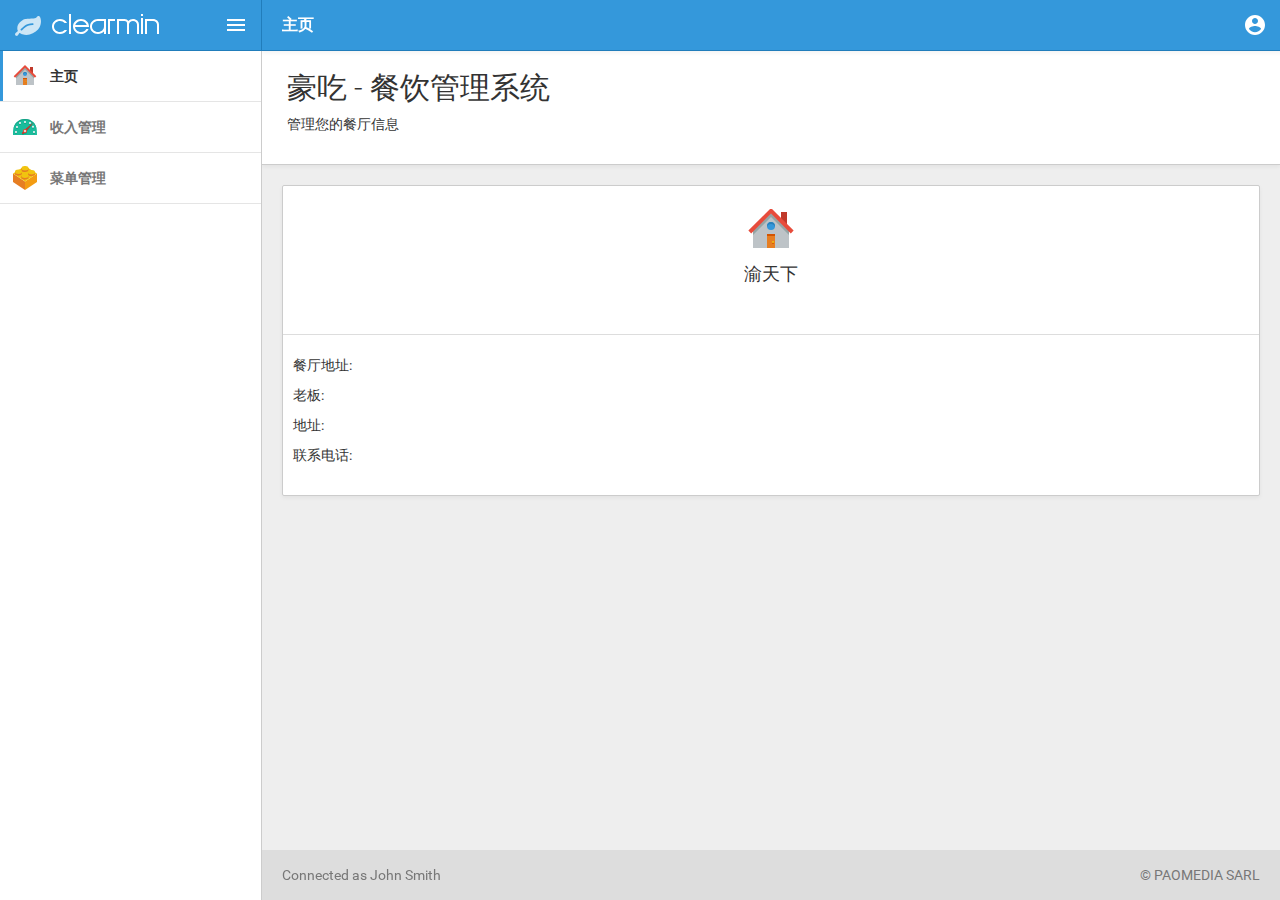
==== commit 1c55722a: "signin,signup" ====
--- a/Management Site/index.html
+++ b/Management Site/index.html
@@ -23,14 +23,7 @@
                             <li class="active"><a href="index.html" class="sf-house">主页</a></li>
                             <li><a href="dashboard-sales.html" class="sf-dashboard">收入管理</a></li>
                             <li><a href="components-text.html" class="sf-brick">菜单管理</a></li>
-                            <li class="cm-submenu">
-                                <a class="sf-cat">可用图标 <span class="caret"></span></a>
-                                <ul>
-                                    <li><a href="ico-sf.html">Small-n-flat</a></li>
-                                    <li><a href="ico-md.html">Material Design</a></li>
-                                    <li><a href="ico-fa.html">Font Awesome</a></li>
-                                </ul>
-                            </li>
+                            
                         </ul>
                     </div>
                 </div>
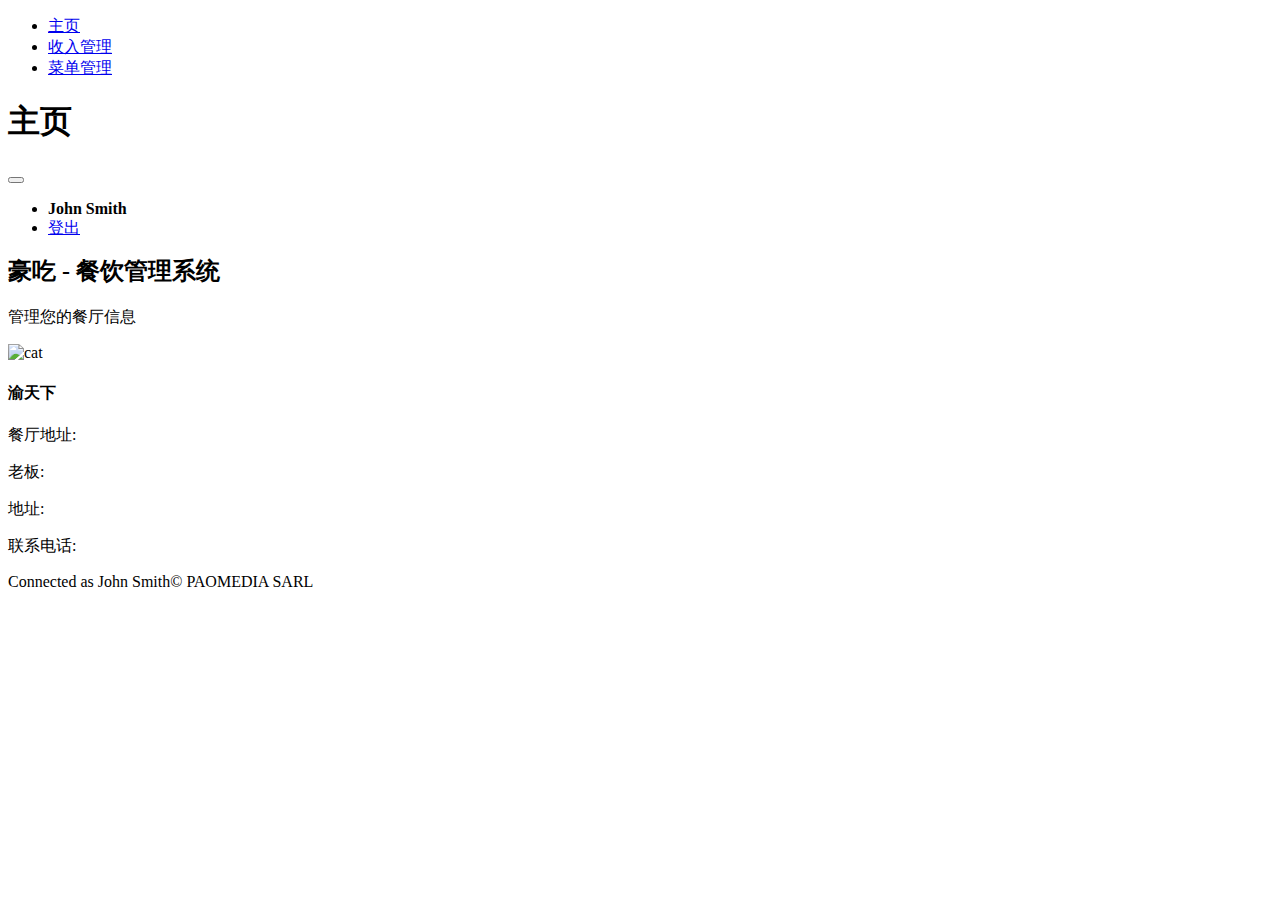
==== commit 3ed09b63: "add session" ====
--- a/Management Site/index.html
+++ b/Management Site/index.html
@@ -1,3 +1,4 @@
+
 <!DOCTYPE html>
 <html lang="en">
     <head>
@@ -8,21 +9,29 @@
         <link rel="stylesheet" type="text/css" href="assets/css/material-design.css">
         <link rel="stylesheet" type="text/css" href="assets/css/small-n-flat.css">
         <link rel="stylesheet" type="text/css" href="assets/css/font-awesome.min.css">
+        <script src="assets/js/lib/jquery-2.1.3.min.js"></script>
+        <script src="assets/js/jquery.mousewheel.min.js"></script>
+        <script src="assets/js/jquery.cookie.min.js"></script>
+        <script src="assets/js/fastclick.min.js"></script>
+        <script src="assets/js/bootstrap.min.js"></script>
+        <script src="assets/js/clearmin.min.js"></script>
+        <script src="assets/js/demo/home.js"></script>
+        <script src="assets/js/index.js"></script>
         <title>豪吃</title>
     </head>
     <body class="cm-no-transition cm-1-navbar">
         <div id="cm-menu">
             <nav class="cm-navbar cm-navbar-primary">
-                <div class="cm-flex"><a href="index.html" class="cm-logo"></a></div>
+                <div class="cm-flex"><a href="dashboard.html" class="cm-logo"></a></div>
                 <div class="btn btn-primary md-menu-white" data-toggle="cm-menu"></div>
             </nav>
             <div id="cm-menu-content">
                 <div id="cm-menu-items-wrapper">
                     <div id="cm-menu-scroller">
                         <ul class="cm-menu-items">
-                            <li class="active"><a href="index.html" class="sf-house">主页</a></li>
+                            <li class="active"><a href="dashboard.html" class="sf-house">主页</a></li>
                             <li><a href="dashboard-sales.html" class="sf-dashboard">收入管理</a></li>
-                            <li><a href="components-text.html" class="sf-brick">菜单管理</a></li>
+                            <li><a href="dashboard-menu.html" class="sf-brick">菜单管理</a></li>
                             
                         </ul>
                     </div>
@@ -33,7 +42,7 @@
             <nav class="cm-navbar cm-navbar-primary">
                 <div class="btn btn-primary md-menu-white hidden-md hidden-lg" data-toggle="cm-menu"></div>
                 <div class="cm-flex">
-                    <h1>主页</h1> 
+                    <h1 class="test session">主页</h1> 
                 </div>
                 <div class="dropdown pull-right">
                     <button class="btn btn-primary md-account-circle-white" data-toggle="dropdown"></button>
@@ -42,7 +51,7 @@
                             <a style="cursor:default;"><strong>John Smith</strong></a>
                         </li>
                         <li>
-                            <a href="login.html"><i class="fa fa-fw fa-sign-out"></i>登出</a>
+                            <a href="index.html"><i class="fa fa-fw fa-sign-out"></i>登出</a>
                         </li>
                     </ul>
                 </div>
@@ -74,12 +83,6 @@
             </div>
             <footer class="cm-footer"><span class="pull-left">Connected as John Smith</span><span class="pull-right">&copy; PAOMEDIA SARL</span></footer>
         </div>
-        <script src="assets/js/lib/jquery-2.1.3.min.js"></script>
-        <script src="assets/js/jquery.mousewheel.min.js"></script>
-        <script src="assets/js/jquery.cookie.min.js"></script>
-        <script src="assets/js/fastclick.min.js"></script>
-        <script src="assets/js/bootstrap.min.js"></script>
-        <script src="assets/js/clearmin.min.js"></script>
-        <script src="assets/js/demo/home.js"></script>
+        
     </body>
 </html>